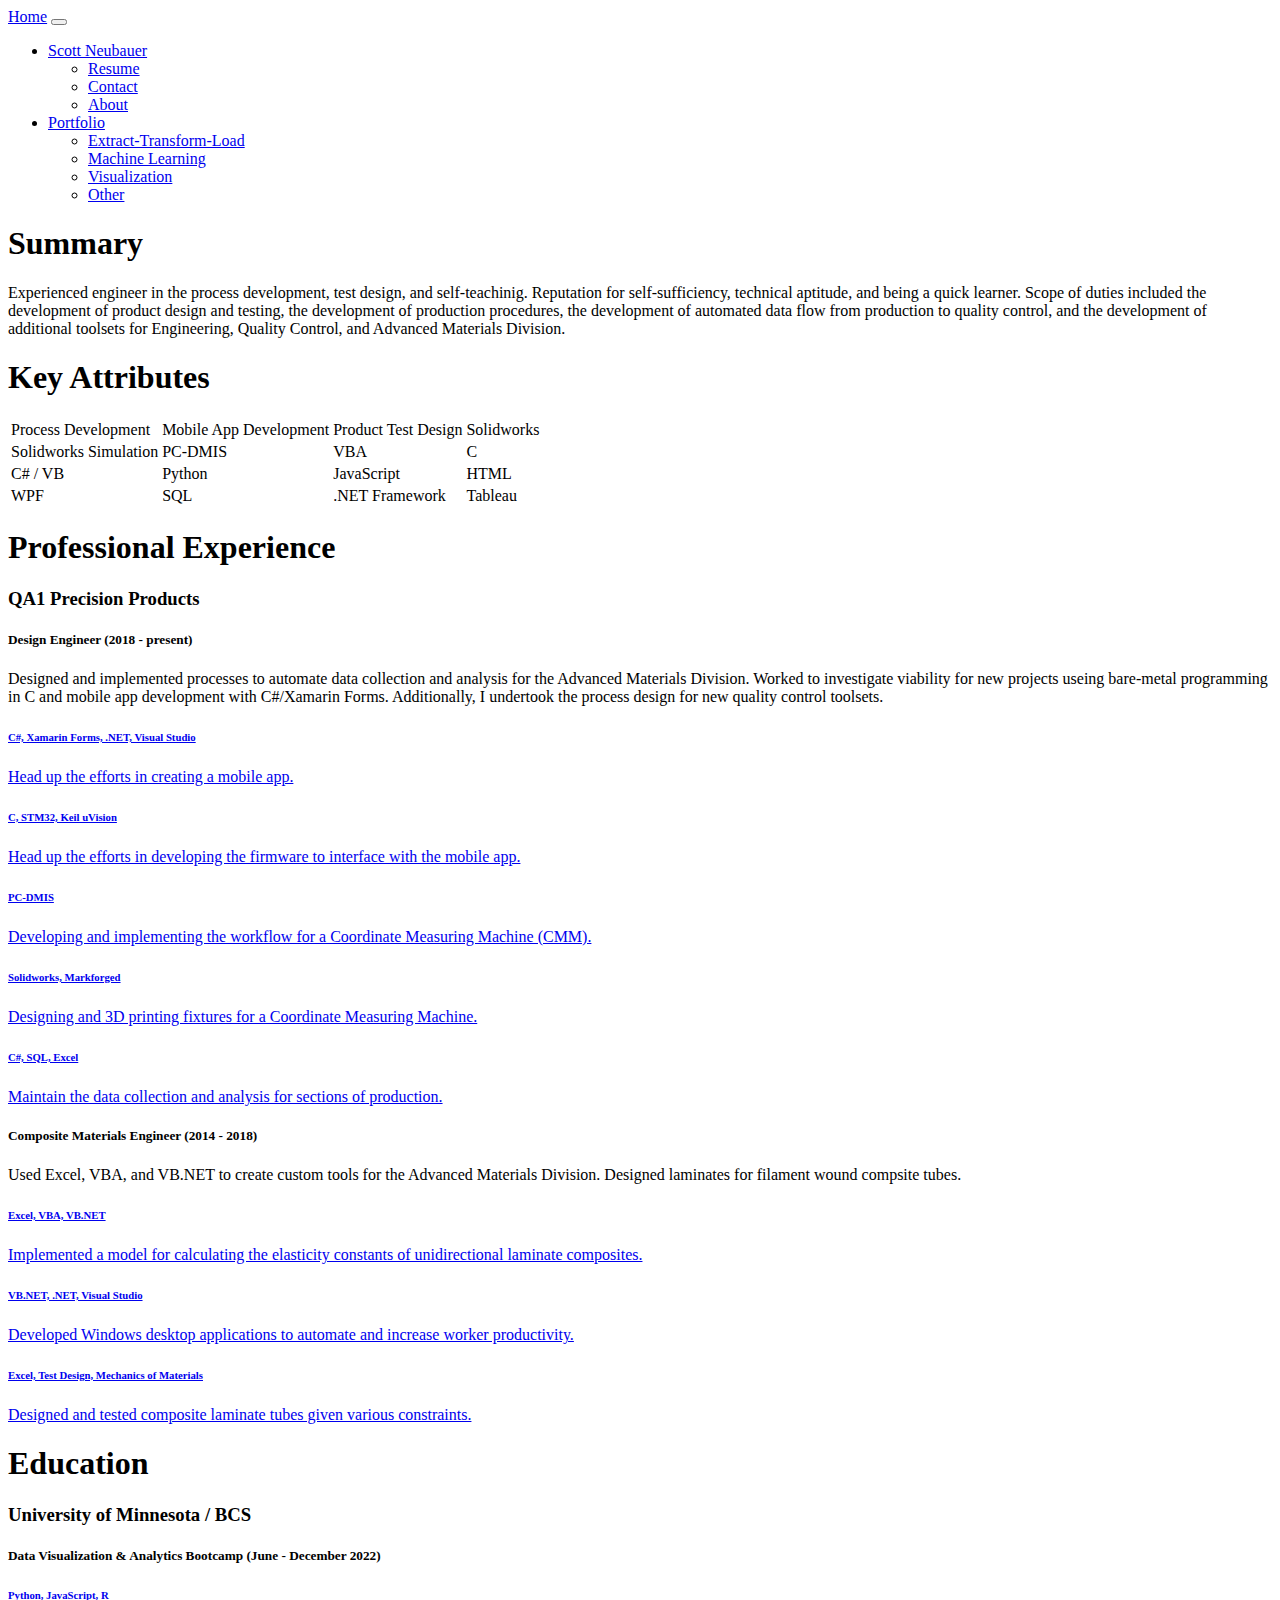
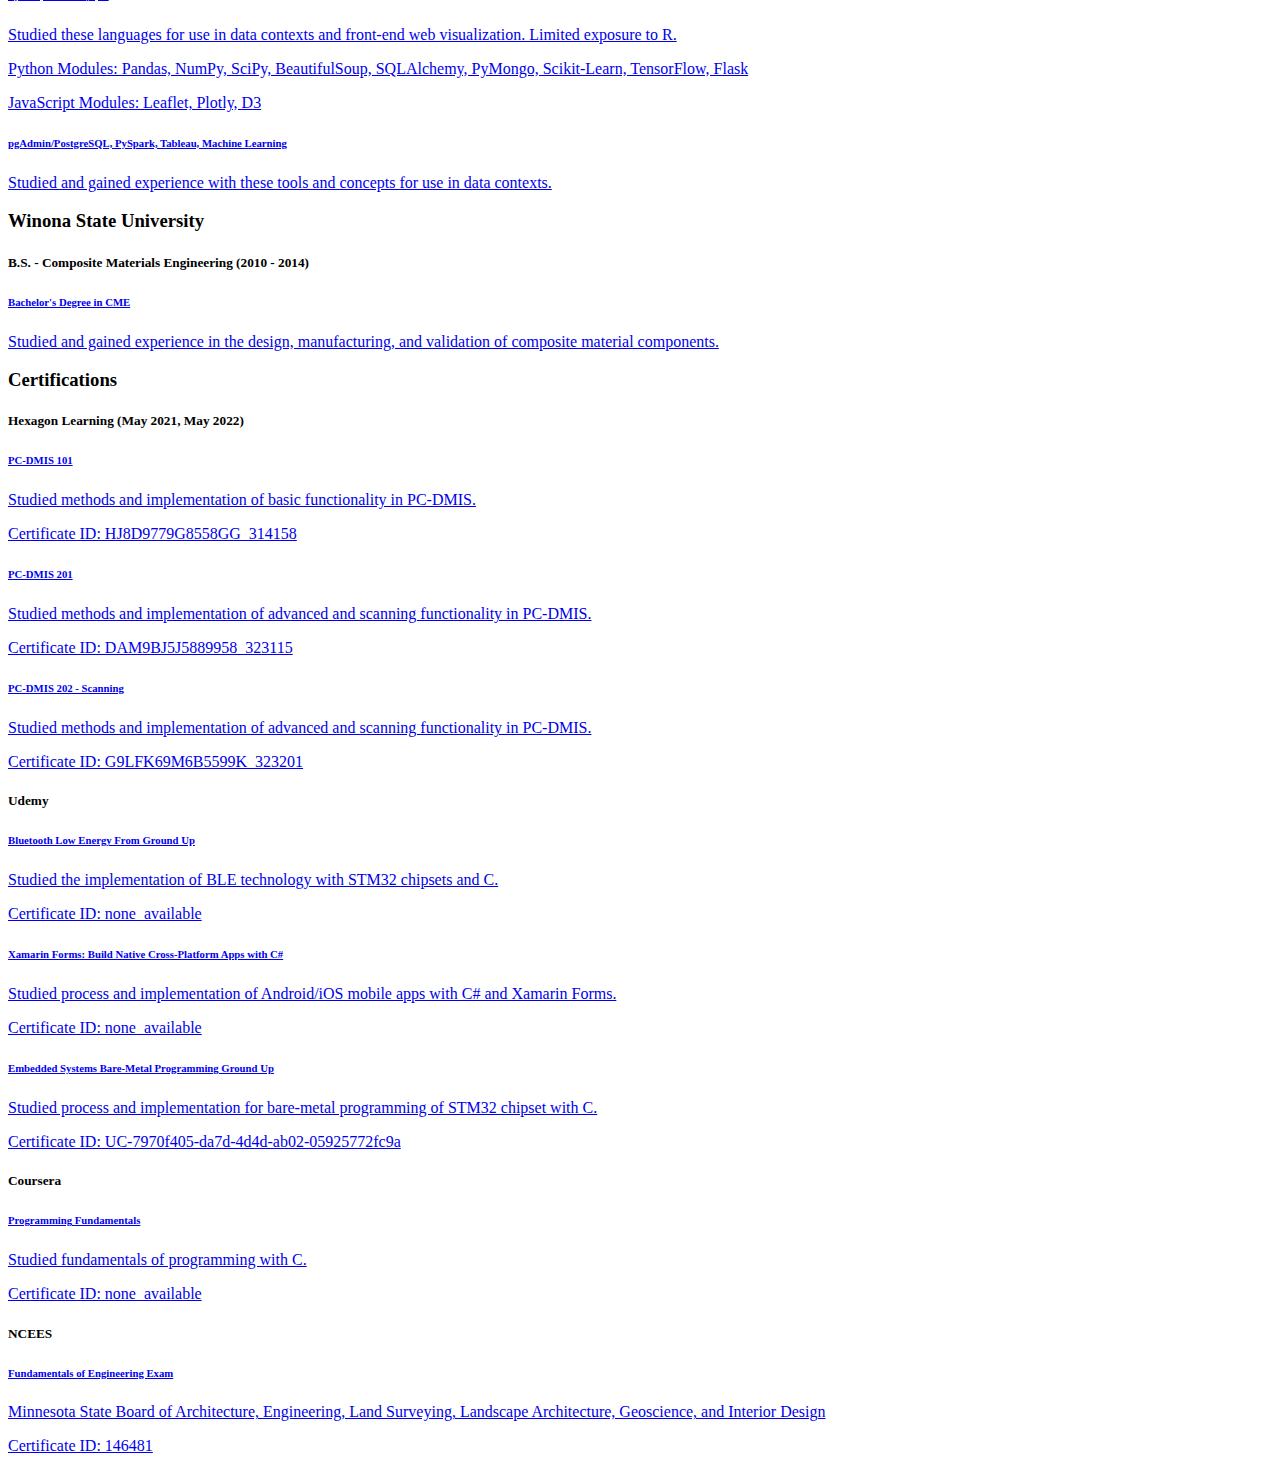
==== index.html @ 0304b2a3 "updated for GitHub Pages" ====
<!DOCTYPE html>

<html lang="en">

<head>
    <!-- set the metadata -->
    <meta charset="utf-8" name="viewport" content="width=device-width, initial-scale=1">

    <!-- set the title -->
    <title>Scott Neubauer</title>
    
    <!-- link to reset.css -->
    <link rel="stylesheet" href="/portfolio-presentation/static/css/reset.css">

    <!-- link to bootstrap css -->
    <link href="https://cdn.jsdelivr.net/npm/bootstrap@5.2.0/dist/css/bootstrap.min.css"
          rel="stylesheet"
          integrity="sha384-gH2yIJqKdNHPEq0n4Mqa/HGKIhSkIHeL5AyhkYV8i59U5AR6csBvApHHNl/vI1Bx"
          crossorigin="anonymous">
    
    <!-- link to style.css -->
    <link href="/portfolio-presentation/static/css/style.css" rel="stylesheet">
</head>

<body>

    <!-- header -->
    <div class="container-fullwidth">
        <div class="col-md-12">
            <nav class="navbar navbar-expand-lg navbar-dark bg-dark px-3">
                <div class="container-fluid">
                    <a class="navbar-brand" href="/portfolio-presentation/index.html">Home</a>
                    <button class="navbar-toggler" type="button" data-bs-toggle="collapse" data-bs-target="#navbarNavDarkDropdown" aria-controls="navbarNavDarkDropdown" aria-expanded="false" aria-label="Toggle navigation">
                        <span class="navbar-toggler-icon"></span>
                    </button>
                    <div class="collapse navbar-collapse justify-content-end" id="navbarNavDarkDropdown">
                        <ul class="navbar-nav ms-auto">
                            <li class="nav-item dropdown">
                                <a class="nav-link dropdown-toggle" href="#" role="button" data-bs-toggle="dropdown" aria-expanded="false">
                                    Scott Neubauer
                                </a>
                                <ul class="dropdown-menu dropdown-menu-dark dropdown-menu-end">
                                    <li><a class="dropdown-item" href="/portfolio-presentation/index.html">Resume</a></li>
                                    <li><a class="dropdown-item" href="/portfolio-presentation/contact.html">Contact</a></li>
                                    <li><a class="dropdown-item" href="/portfolio-presentation/about.html">About</a></li>
                                </ul>
                            </li>
                            <li class="nav-item dropdown">
                                <a class="nav-link dropdown-toggle" href="#" role="button" data-bs-toggle="dropdown" aria-expanded="false">
                                    Portfolio
                                </a>
                                <ul class="dropdown-menu dropdown-menu-dark dropdown-menu-end">
                                    <li><a class="dropdown-item" href="/portfolio-presentation/extract_transform_load.html">Extract-Transform-Load</a></li>
                                    <li><a class="dropdown-item" href="/portfolio-presentation/machine_learning.html">Machine Learning</a></li>
                                    <li><a class="dropdown-item" href="/portfolio-presentation/visualization.html">Visualization</a></li>
                                    <li><a class="dropdown-item" href="/portfolio-presentation/other.html">Other</a></li>
                                </ul>
                            </li>
                        </ul>
                    </div>
                </div>
            </nav>
        </div>
    </div>

    <!-- body -->
    <div class="container my-3">
        <div class="row">
            <div class="col-md-12">
                <h1>Summary</h1>
                <p class="fst-normal">
                    Experienced engineer in the process development, test design, and self-teachinig. 
                    Reputation for self-sufficiency, technical aptitude, and being a quick learner. 
                    Scope of duties included the development of product design and testing, the development of production procedures, the development of automated data flow from production to quality control, and the development of additional toolsets for Engineering, Quality Control, and Advanced Materials Division.
                </p>

                <h1>Key Attributes</h1>

                <table class="table table-borderless bg-dark rounded">
                    <tbody>
                        <tr>
                            <td class="text-light text-center">Process Development</td>
                            <td class="text-light text-center">Mobile App Development</td>
                            <td class="text-light text-center">Product Test Design</td>
                            <td class="text-light text-center">Solidworks</td>
                        </tr>
                        <tr>
                            <td class="text-light text-center">Solidworks Simulation</td>
                            <td class="text-light text-center">PC-DMIS</td>
                            <td class="text-light text-center">VBA</td>
                            <td class="text-light text-center">C</td>
                        </tr>
                        <tr>
                            <td class="text-light text-center">C# / VB</td>
                            <td class="text-light text-center">Python</td>
                            <td class="text-light text-center">JavaScript</td>
                            <td class="text-light text-center">HTML</td>
                        </tr>
                        <tr>
                            <td class="text-light text-center">WPF</td>
                            <td class="text-light text-center">SQL</td>
                            <td class="text-light text-center">.NET Framework</td>
                            <td class="text-light text-center">Tableau</td>
                        </tr>
                    </tbody>
                </table>
                
                <h1>Professional Experience</h1>

                <h3>QA1 Precision Products</h3>
                <h5>Design Engineer (2018 - present)</h5>
                <p class="fst-normal">
                    Designed and implemented processes to automate data collection and analysis for the Advanced Materials Division.
                    Worked to investigate viability for new projects useing bare-metal programming in C and mobile app development with 
                    C#/Xamarin Forms. Additionally, I undertook the process design for new quality control toolsets.
                </p>
                <div class="list-group my-3">
                    <a href="#" class="list-group-item list-group-item-action bg-dark" aria-current="true">
                        <div class="d-flex w-100 justify-content-between text-light">
                            <h6 class="mb-1 text-light">C#, Xamarin Forms, .NET, Visual Studio</h6>
                        </div>
                        <p class="mb-1 text-light">Head up the efforts in creating a mobile app.</p>
                    </a>
                    <a href="#" class="list-group-item list-group-item-action bg-dark" aria-current="true">
                        <div class="d-flex w-100 justify-content-between text-light">
                            <h6 class="mb-1 text-light">C, STM32, Keil uVision</h6>
                        </div>
                        <p class="mb-1 text-light">Head up the efforts in developing the firmware to interface with the mobile app.</p>
                    </a>
                    <a href="#" class="list-group-item list-group-item-action bg-dark" aria-current="true">
                        <div class="d-flex w-100 justify-content-between text-light">
                            <h6 class="mb-1 text-light">PC-DMIS</h6>
                        </div>
                        <p class="mb-1 text-light">Developing and implementing the workflow for a Coordinate Measuring Machine (CMM).</p>
                    </a>
                    <a href="#" class="list-group-item list-group-item-action bg-dark" aria-current="true">
                        <div class="d-flex w-100 justify-content-between text-light">
                            <h6 class="mb-1 text-light">Solidworks, Markforged</h6>
                        </div>
                        <p class="mb-1 text-light">Designing and 3D printing fixtures for a Coordinate Measuring Machine.</p>
                    </a>
                    <a href="#" class="list-group-item list-group-item-action bg-dark" aria-current="true">
                        <div class="d-flex w-100 justify-content-between text-light">
                            <h6 class="mb-1 text-light">C#, SQL, Excel</h6>
                        </div>
                        <p class="mb-1 text-light">Maintain the data collection and analysis for sections of production.</p>
                    </a>
                </div>
                <h5>Composite Materials Engineer (2014 - 2018)</h5>
                <p class="fst-normal">
                    Used Excel, VBA, and VB.NET to create custom tools for the Advanced Materials Division. Designed laminates for filament wound compsite tubes.
                </p>
                <div class="list-group my-3">
                    <a href="#" class="list-group-item list-group-item-action bg-dark" aria-current="true">
                        <div class="d-flex w-100 justify-content-between text-light">
                            <h6 class="mb-1 text-light">Excel, VBA, VB.NET</h6>
                        </div>
                        <p class="mb-1 text-light">Implemented a model for calculating the elasticity constants of unidirectional laminate composites.</p>
                    </a>
                    <a href="#" class="list-group-item list-group-item-action bg-dark" aria-current="true">
                        <div class="d-flex w-100 justify-content-between text-light">
                            <h6 class="mb-1 text-light">VB.NET, .NET, Visual Studio</h6>
                        </div>
                        <p class="mb-1 text-light">Developed Windows desktop applications to automate and increase worker productivity.</p>
                    </a>
                    <a href="#" class="list-group-item list-group-item-action bg-dark" aria-current="true">
                        <div class="d-flex w-100 justify-content-between text-light">
                            <h6 class="mb-1 text-light">Excel, Test Design, Mechanics of Materials</h6>
                        </div>
                        <p class="mb-1 text-light">Designed and tested composite laminate tubes given various constraints.</p>
                    </a>
                </div>

                <h1>Education</h1>

                <h3>University of Minnesota / BCS</h3>
                <h5>Data Visualization & Analytics Bootcamp (June - December 2022)</h5>
                <div class="list-group my-3">
                    <a href="#" class="list-group-item list-group-item-action bg-dark" aria-current="true">
                        <div class="d-flex w-100 justify-content-between text-light">
                            <h6 class="mb-1 text-light">Python, JavaScript, R</h6>
                        </div>
                        <p class="mb-1 text-light">Studied these languages for use in data contexts and front-end web visualization. Limited exposure to R.</p>
                        <p class="mb-1 text-light">Python Modules: Pandas, NumPy, SciPy, BeautifulSoup, SQLAlchemy, PyMongo, Scikit-Learn, TensorFlow, Flask</p>
                        <p class="mb-1 text-light">JavaScript Modules: Leaflet, Plotly, D3</p>
                    </a>
                    <a href="#" class="list-group-item list-group-item-action bg-dark" aria-current="true">
                        <div class="d-flex w-100 justify-content-between text-light">
                            <h6 class="mb-1 text-light">pgAdmin/PostgreSQL, PySpark, Tableau, Machine Learning</h6>
                        </div>
                        <p class="mb-1 text-light">Studied and gained experience with these tools and concepts for use in data contexts.</p>
                    </a>
                </div>
                <h3>Winona State University</h3>
                <h5>B.S. - Composite Materials Engineering (2010 - 2014)</h5>
                <div class="list-group my-3">
                    <a href="#" class="list-group-item list-group-item-action bg-dark" aria-current="true">
                        <div class="d-flex w-100 justify-content-between text-light">
                            <h6 class="mb-1 text-light">Bachelor's Degree in CME</h6>
                        </div>
                        <p class="mb-1 text-light">Studied and gained experience in the design, manufacturing, and validation of composite material components.</p>
                    </a>
                </div>
                <h3>Certifications</h3>
                <h5>Hexagon Learning (May 2021, May 2022)</h5>
                <div class="list-group my-3">
                    <a href="#" class="list-group-item list-group-item-action bg-dark" aria-current="true">
                        <div class="d-flex w-100 justify-content-between text-light">
                            <h6 class="mb-1 text-light">PC-DMIS 101</h6>
                        </div>
                        <p class="mb-1 text-light">Studied methods and implementation of basic functionality in PC-DMIS.</p>
                        <p class="mb-1 text-light">Certificate ID: HJ8D9779G8558GG_314158</p>
                    </a>
                    <a href="#" class="list-group-item list-group-item-action bg-dark" aria-current="true">
                        <div class="d-flex w-100 justify-content-between text-light">
                            <h6 class="mb-1 text-light">PC-DMIS 201</h6>
                        </div>
                        <p class="mb-1 text-light">Studied methods and implementation of advanced and scanning functionality in PC-DMIS.</p>
                        <p class="mb-1 text-light">Certificate ID: DAM9BJ5J5889958_323115</p>
                    </a>
                    <a href="#" class="list-group-item list-group-item-action bg-dark" aria-current="true">
                        <div class="d-flex w-100 justify-content-between text-light">
                            <h6 class="mb-1 text-light">PC-DMIS 202 - Scanning</h6>
                        </div>
                        <p class="mb-1 text-light">Studied methods and implementation of advanced and scanning functionality in PC-DMIS.</p>
                        <p class="mb-1 text-light">Certificate ID: G9LFK69M6B5599K_323201</p>
                    </a>
                </div>
                <h5>Udemy</h5>
                <div class="list-group my-3">
                    <a href="#" class="list-group-item list-group-item-action bg-dark" aria-current="true">
                        <div class="d-flex w-100 justify-content-between text-light">
                            <h6 class="mb-1 text-light">Bluetooth Low Energy From Ground Up</h6>
                        </div>
                        <p class="mb-1 text-light">Studied the implementation of BLE technology with STM32 chipsets and C.</p>
                        <p class="mb-1 text-light">Certificate ID: none_available</p>
                    </a>
                    <a href="#" class="list-group-item list-group-item-action bg-dark" aria-current="true">
                        <div class="d-flex w-100 justify-content-between text-light">
                            <h6 class="mb-1 text-light">Xamarin Forms: Build Native Cross-Platform Apps with C#</h6>
                        </div>
                        <p class="mb-1 text-light">Studied process and implementation of Android/iOS mobile apps with C# and Xamarin Forms.</p>
                        <p class="mb-1 text-light">Certificate ID: none_available</p>
                    </a>
                    <a href="https://www.udemy.com/certificate/UC-7970f405-da7d-4d4d-ab02-05925772fc9a/" class="list-group-item list-group-item-action bg-dark" aria-current="true">
                        <div class="d-flex w-100 justify-content-between text-light">
                            <h6 class="mb-1 text-light">Embedded Systems Bare-Metal Programming Ground Up</h6>
                        </div>
                        <p class="mb-1 text-light">Studied process and implementation for bare-metal programming of STM32 chipset with C.</p>
                        <p class="mb-1 text-light">Certificate ID: UC-7970f405-da7d-4d4d-ab02-05925772fc9a</p>
                    </a>
                </div>
                <h5>Coursera</h5>
                <div class="list-group my-3">
                    <a href="#" class="list-group-item list-group-item-action bg-dark" aria-current="true">
                        <div class="d-flex w-100 justify-content-between text-light">
                            <h6 class="mb-1 text-light">Programming Fundamentals</h6>
                        </div>
                        <p class="mb-1 text-light">Studied fundamentals of programming with C.</p>
                        <p class="mb-1 text-light">Certificate ID: none_available</p>
                    </a>
                </div>
                <h5>NCEES</h5>
                <div class="list-group my-3">
                    <a href="#" class="list-group-item list-group-item-action bg-dark" aria-current="true">
                        <div class="d-flex w-100 justify-content-between text-light">
                            <h6 class="mb-1 text-light">Fundamentals of Engineering Exam</h6>
                        </div>
                        <p class="mb-1 text-light">Minnesota State Board of Architecture, Engineering, Land Surveying, Landscape Architecture, Geoscience, and Interior Design</p>
                        <p class="mb-1 text-light">Certificate ID: 146481</p>
                    </a>
                </div>
            </div>
        </div>
    </div>

    <!-- bootstrap js scripts -->
    <script src="https://cdn.jsdelivr.net/npm/bootstrap@5.2.0/dist/js/bootstrap.bundle.min.js"
            integrity="sha384-A3rJD856KowSb7dwlZdYEkO39Gagi7vIsF0jrRAoQmDKKtQBHUuLZ9AsSv4jD4Xa"
            crossorigin="anonymous"></script>

    <!-- link to local js -->
    <script src="/static/js/logic.js"></script>
</body>

</html>
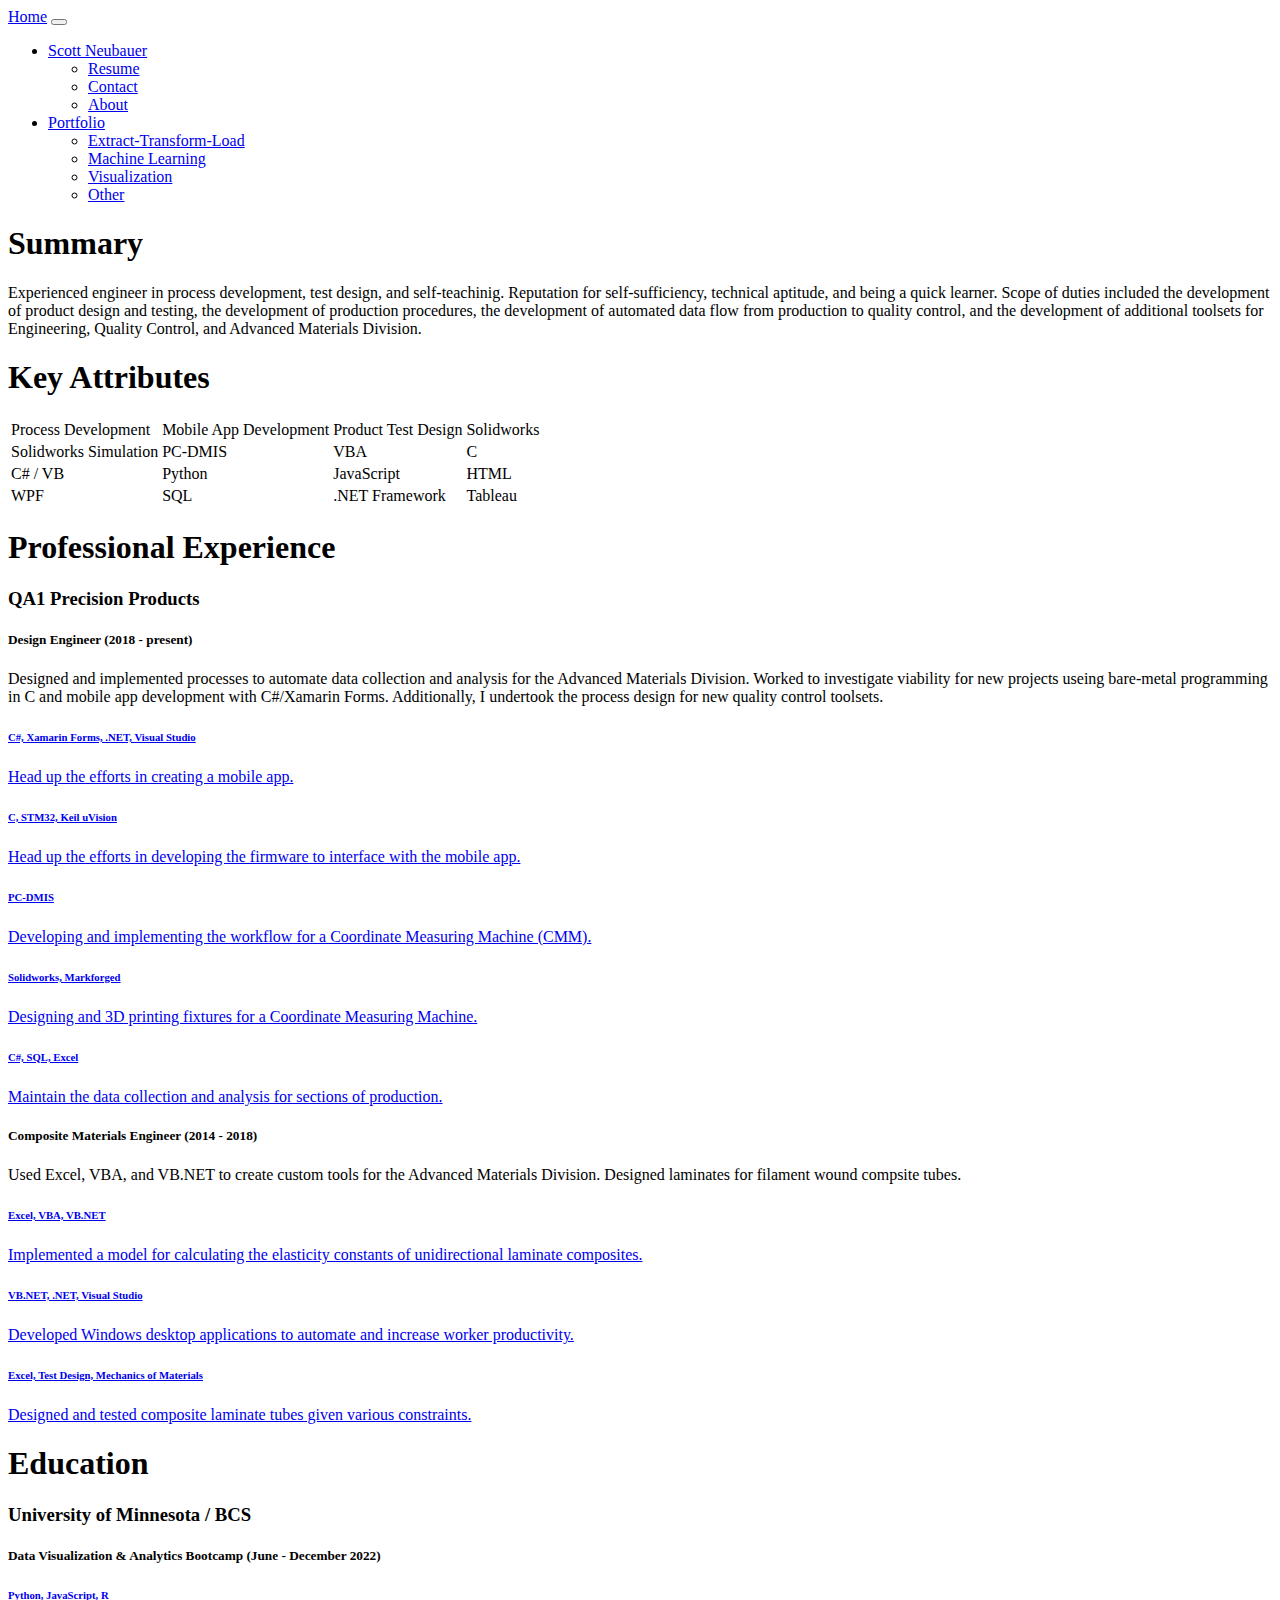
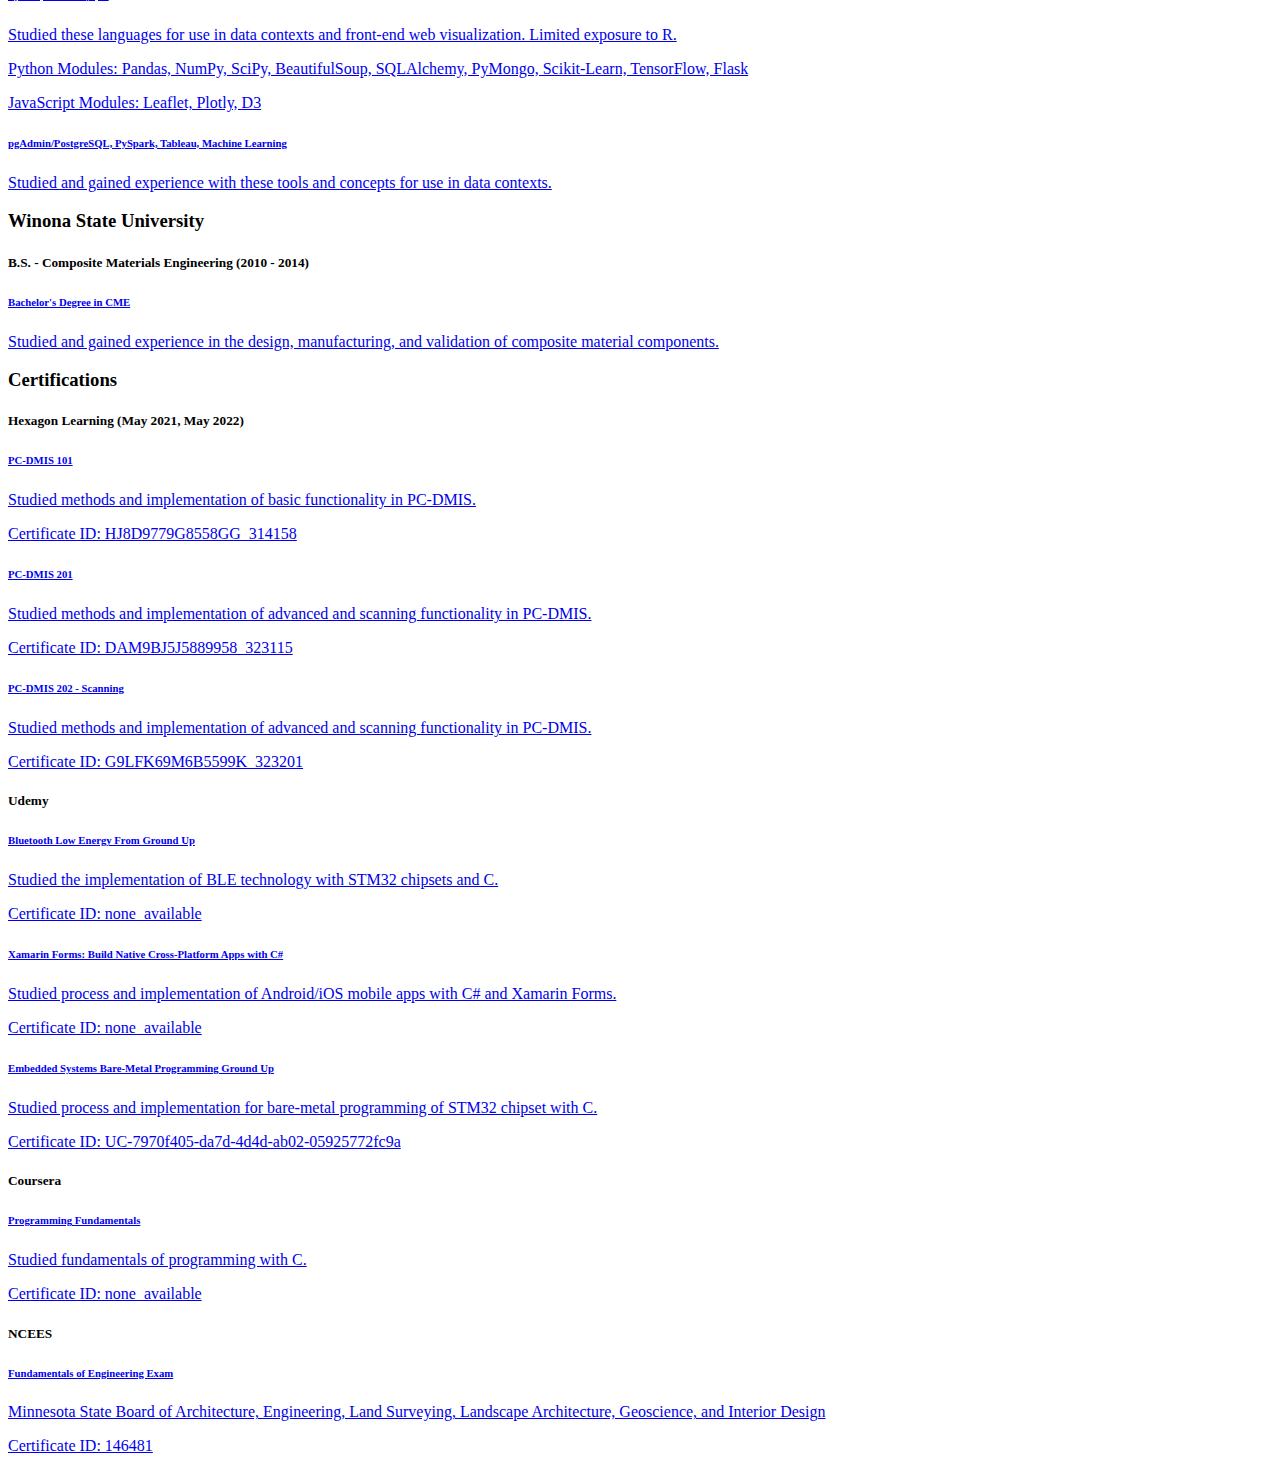
==== commit 4a96b6c7: "fixed grammatical error" ====
--- a/index.html
+++ b/index.html
@@ -69,7 +69,7 @@
             <div class="col-md-12">
                 <h1>Summary</h1>
                 <p class="fst-normal">
-                    Experienced engineer in the process development, test design, and self-teachinig. 
+                    Experienced engineer in process development, test design, and self-teachinig. 
                     Reputation for self-sufficiency, technical aptitude, and being a quick learner. 
                     Scope of duties included the development of product design and testing, the development of production procedures, the development of automated data flow from production to quality control, and the development of additional toolsets for Engineering, Quality Control, and Advanced Materials Division.
                 </p>
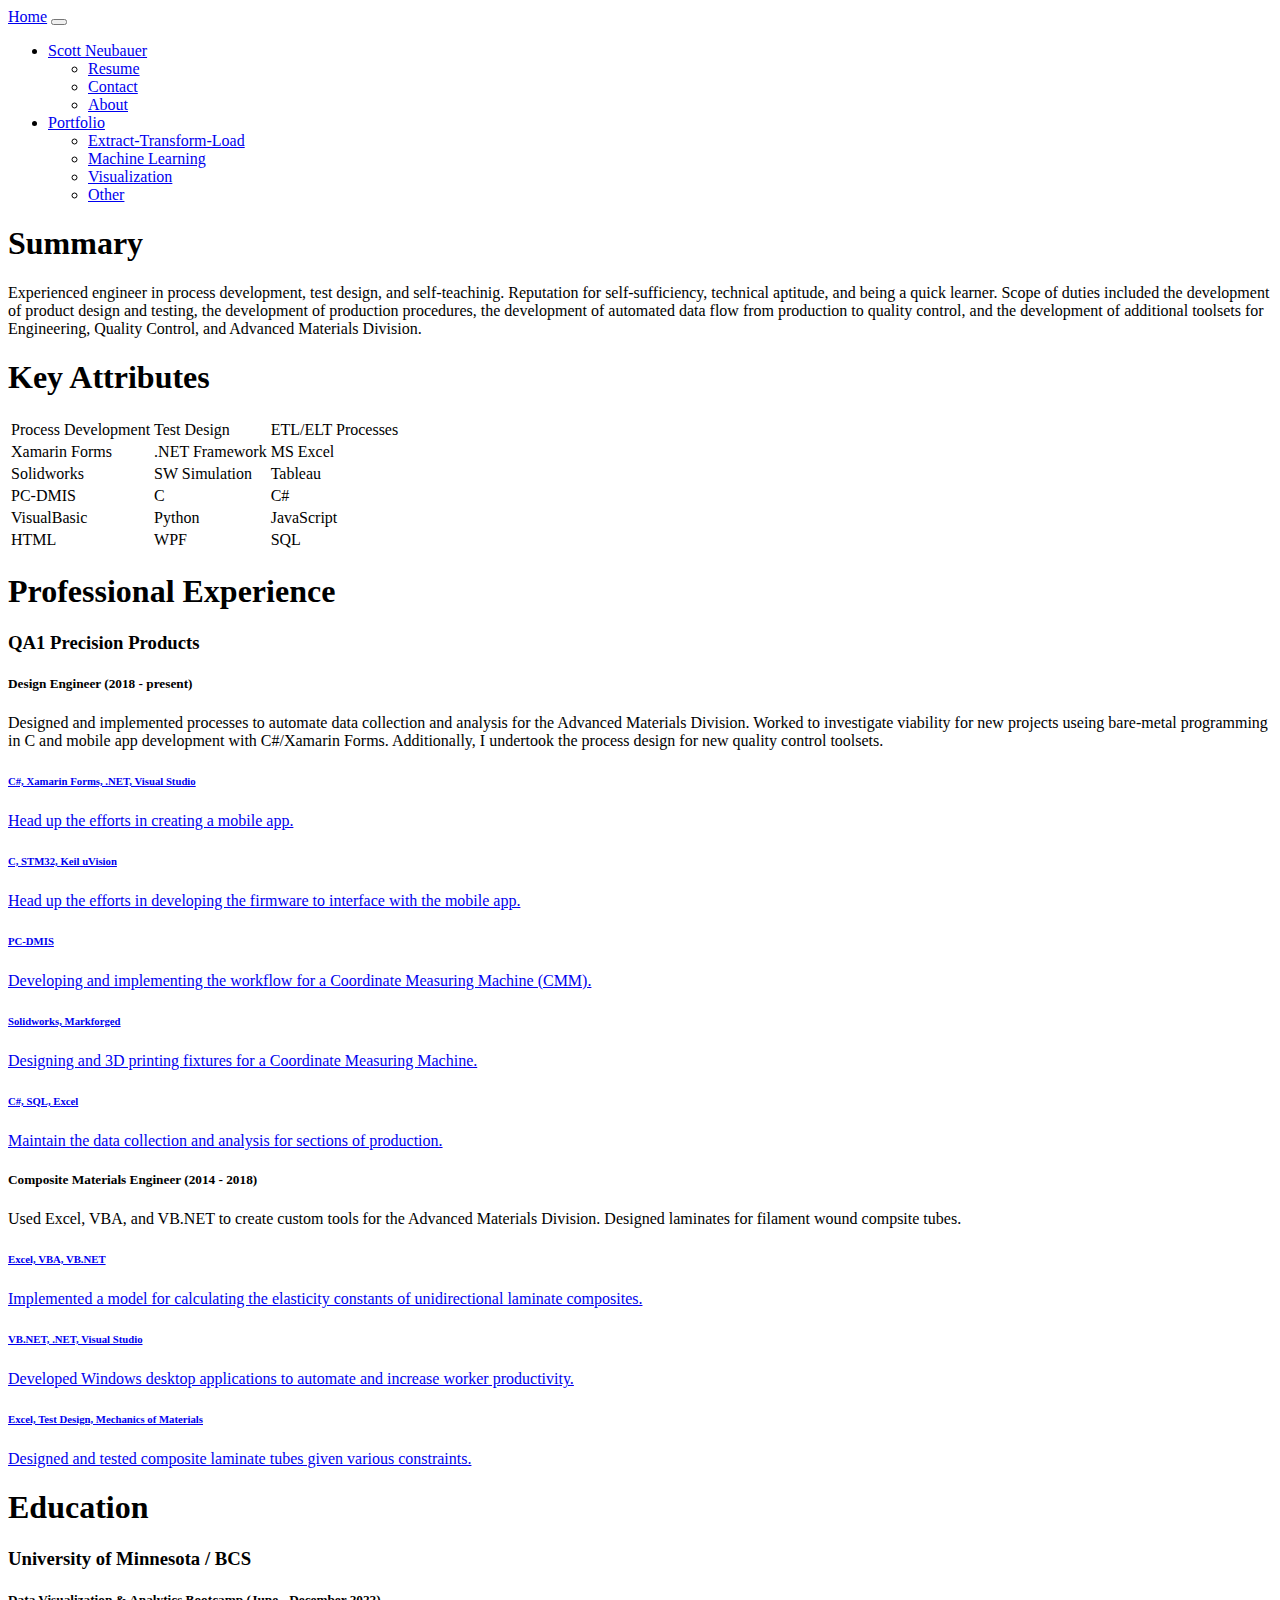
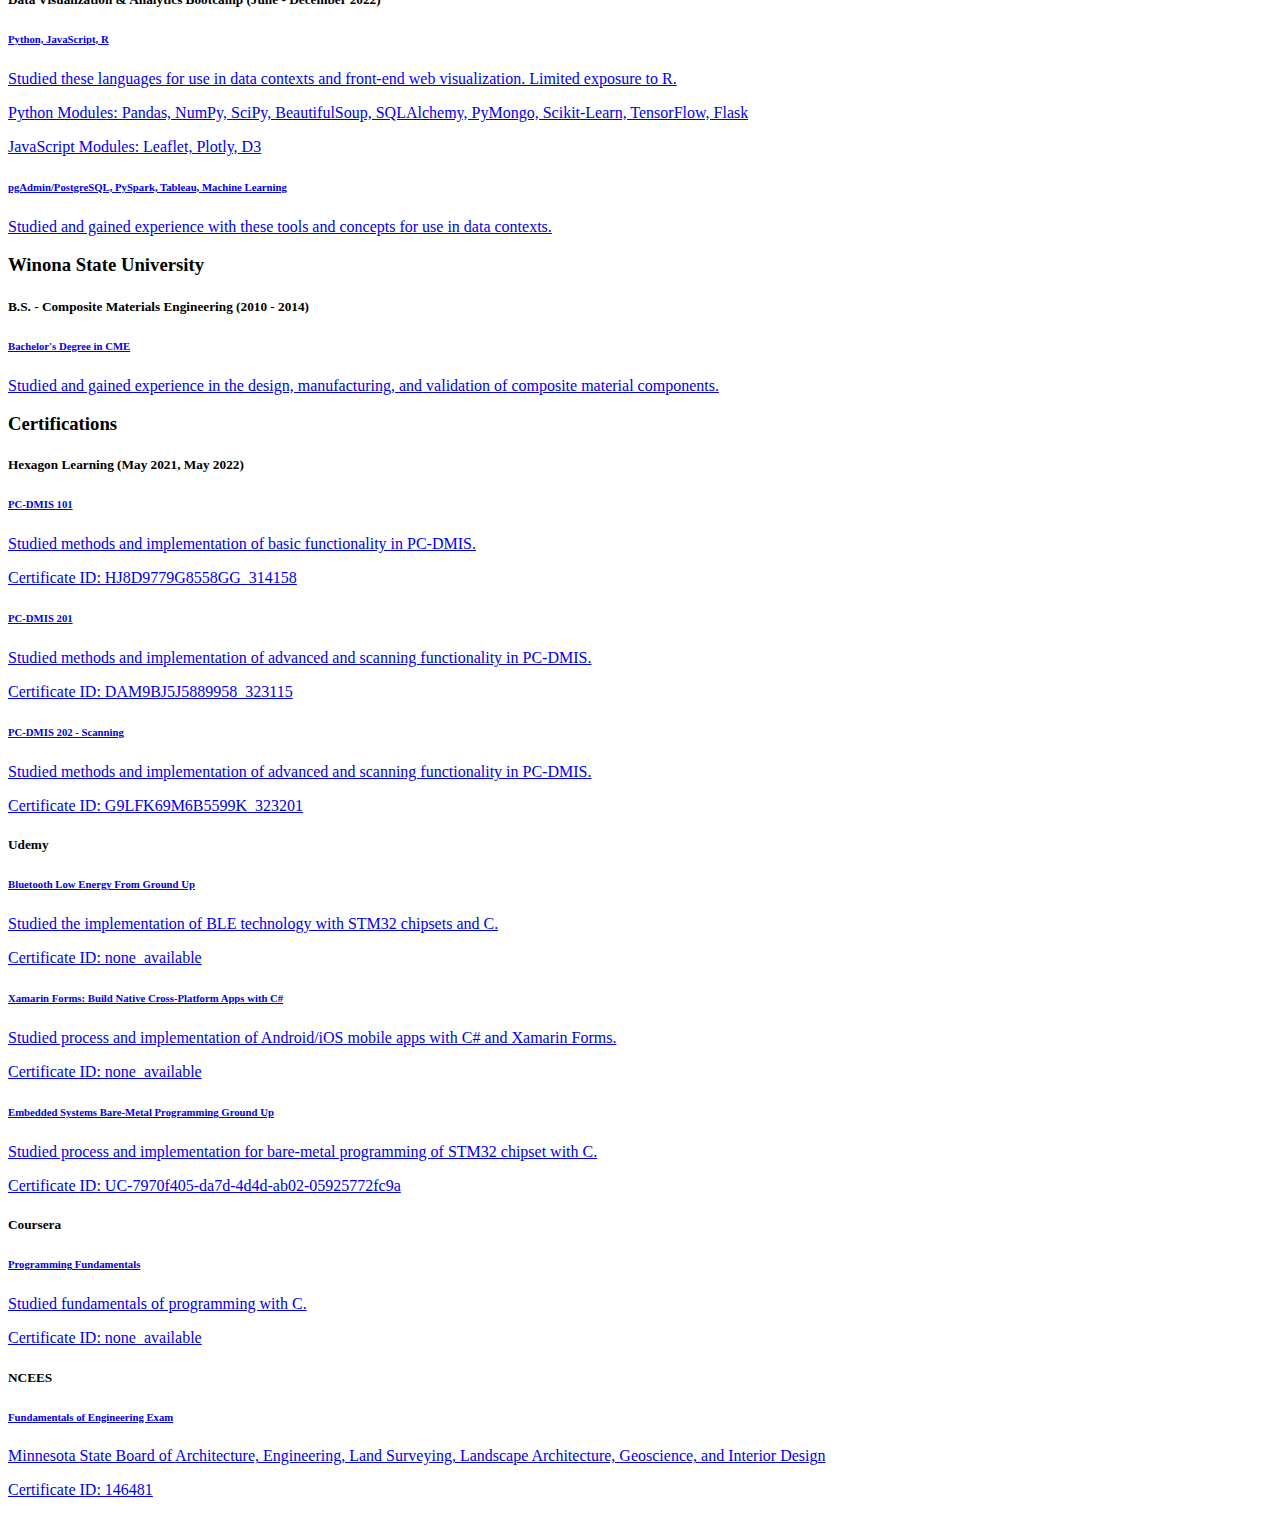
==== commit baa5584c: "Updated key attributes table" ====
--- a/index.html
+++ b/index.html
@@ -80,27 +80,33 @@
                     <tbody>
                         <tr>
                             <td class="text-light text-center">Process Development</td>
-                            <td class="text-light text-center">Mobile App Development</td>
-                            <td class="text-light text-center">Product Test Design</td>
+                            <td class="text-light text-center">Test Design</td>
+                            <td class="text-light text-center">ETL/ELT Processes</td>
+                        </tr>
+                        <tr>
+                            <td class="text-light text-center">Xamarin Forms</td>
+                            <td class="text-light text-center">.NET Framework</td>
+                            <td class="text-light text-center">MS Excel</td>
+                        </tr>
+                        <tr>
                             <td class="text-light text-center">Solidworks</td>
-                        </tr>
-                        <tr>
-                            <td class="text-light text-center">Solidworks Simulation</td>
+                            <td class="text-light text-center">SW Simulation</td>
+                            <td class="text-light text-center">Tableau</td>
+                        </tr>
+                        <tr>
                             <td class="text-light text-center">PC-DMIS</td>
-                            <td class="text-light text-center">VBA</td>
                             <td class="text-light text-center">C</td>
-                        </tr>
-                        <tr>
-                            <td class="text-light text-center">C# / VB</td>
+                            <td class="text-light text-center">C#</td>
+                        </tr>
+                        <tr>
+                            <td class="text-light text-center">VisualBasic</td>
                             <td class="text-light text-center">Python</td>
                             <td class="text-light text-center">JavaScript</td>
+                        </tr>
+                        <tr>
                             <td class="text-light text-center">HTML</td>
-                        </tr>
-                        <tr>
                             <td class="text-light text-center">WPF</td>
                             <td class="text-light text-center">SQL</td>
-                            <td class="text-light text-center">.NET Framework</td>
-                            <td class="text-light text-center">Tableau</td>
                         </tr>
                     </tbody>
                 </table>
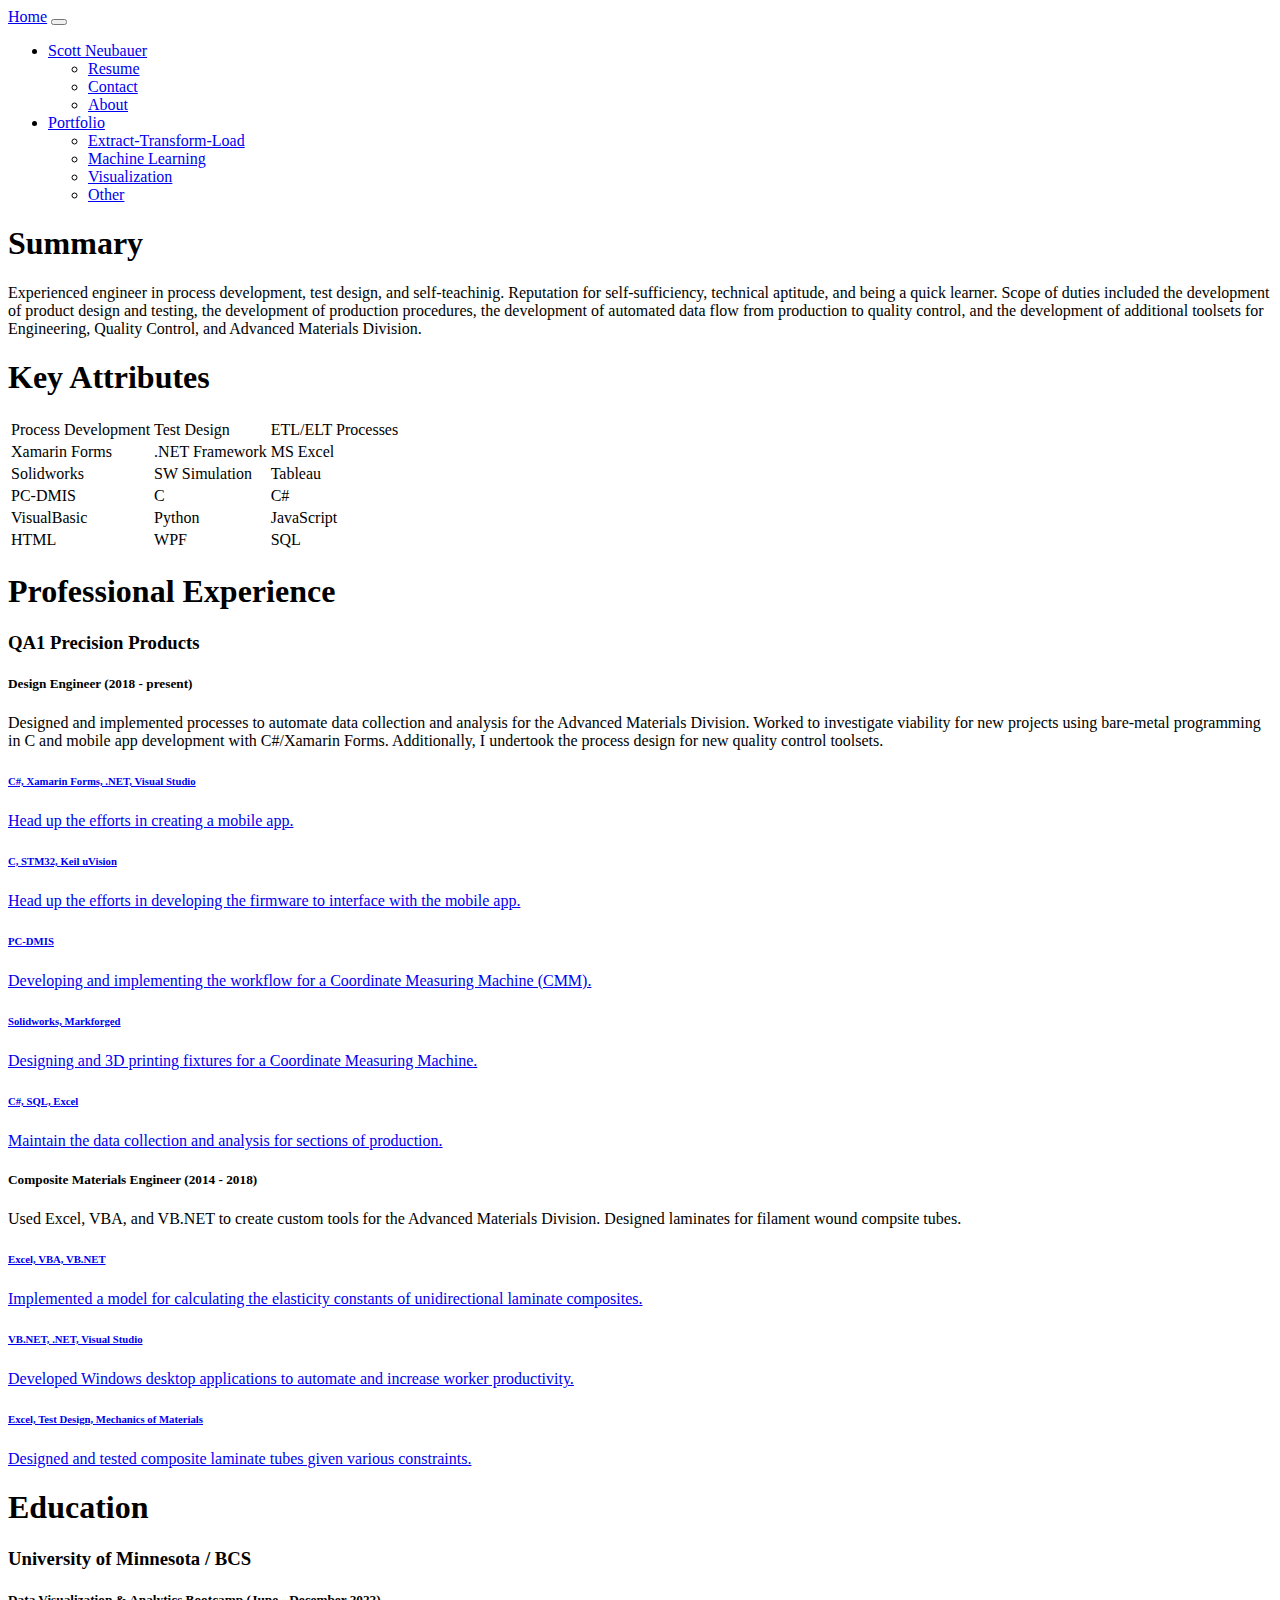
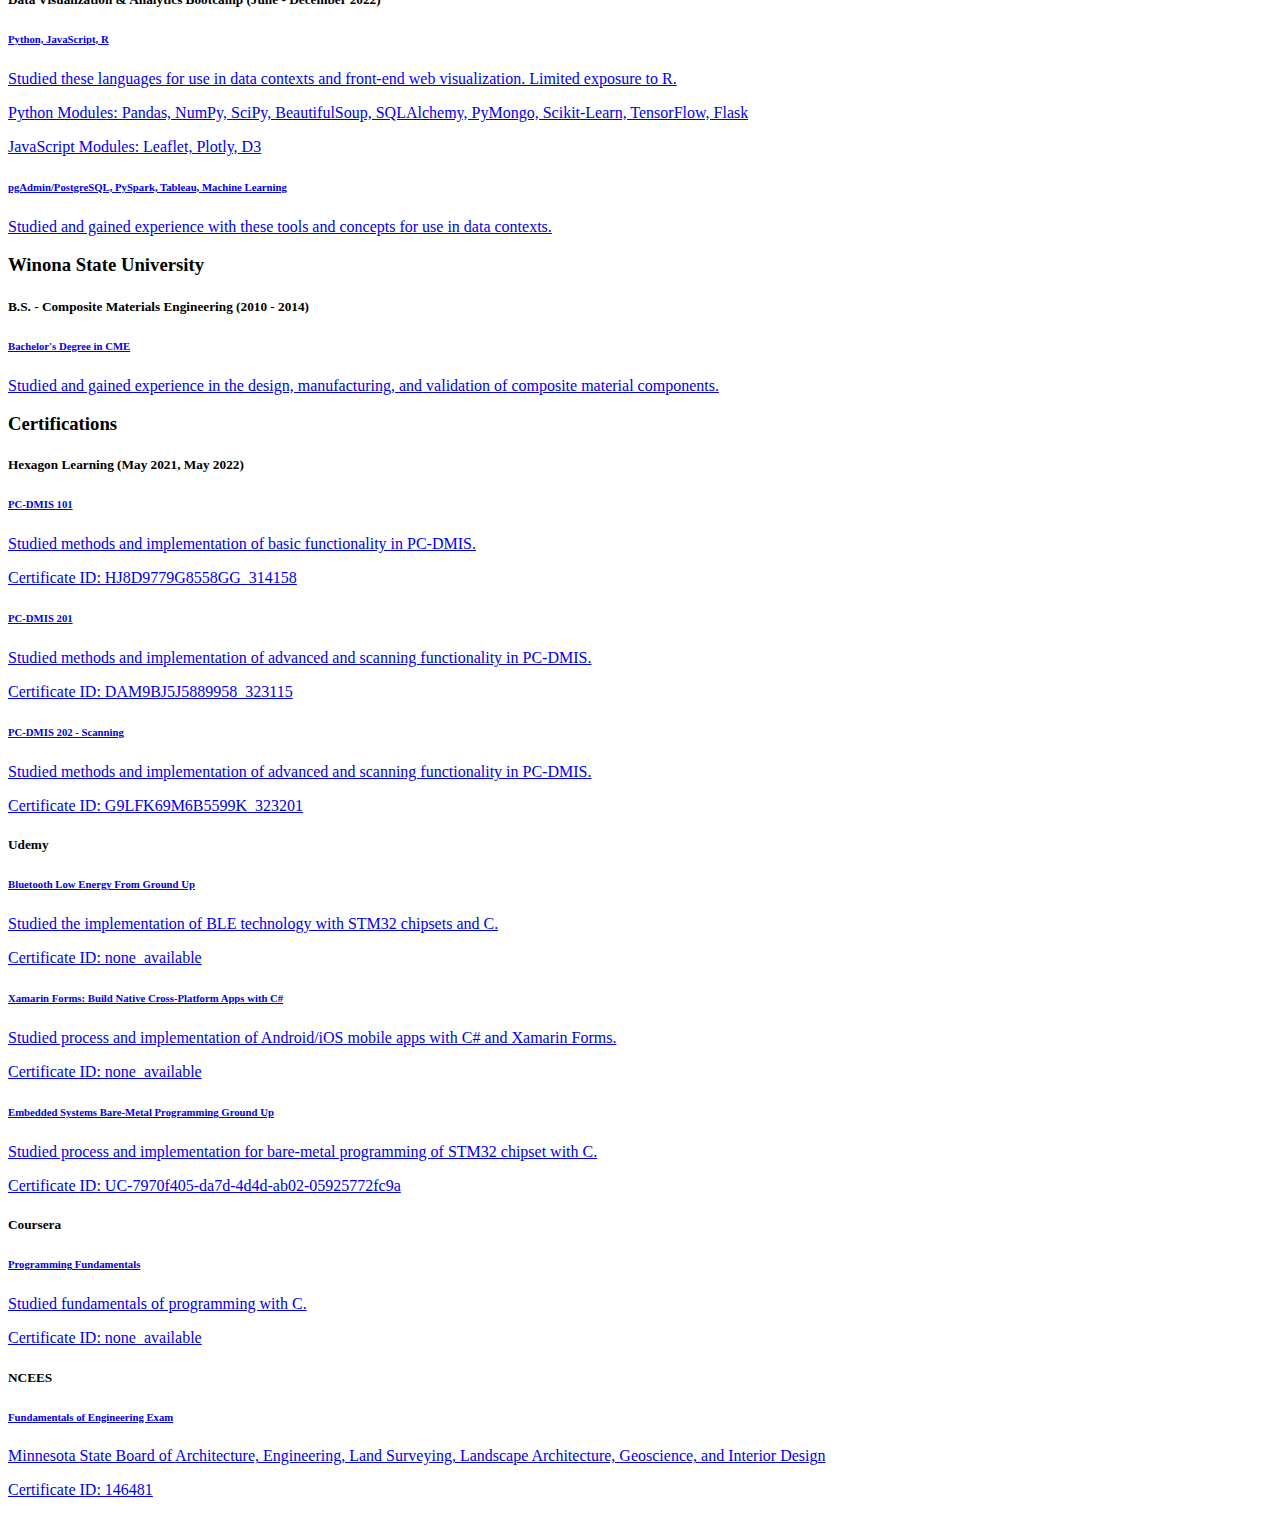
==== commit 64b95510: "Fixed typo" ====
--- a/index.html
+++ b/index.html
@@ -117,7 +117,7 @@
                 <h5>Design Engineer (2018 - present)</h5>
                 <p class="fst-normal">
                     Designed and implemented processes to automate data collection and analysis for the Advanced Materials Division.
-                    Worked to investigate viability for new projects useing bare-metal programming in C and mobile app development with 
+                    Worked to investigate viability for new projects using bare-metal programming in C and mobile app development with 
                     C#/Xamarin Forms. Additionally, I undertook the process design for new quality control toolsets.
                 </p>
                 <div class="list-group my-3">
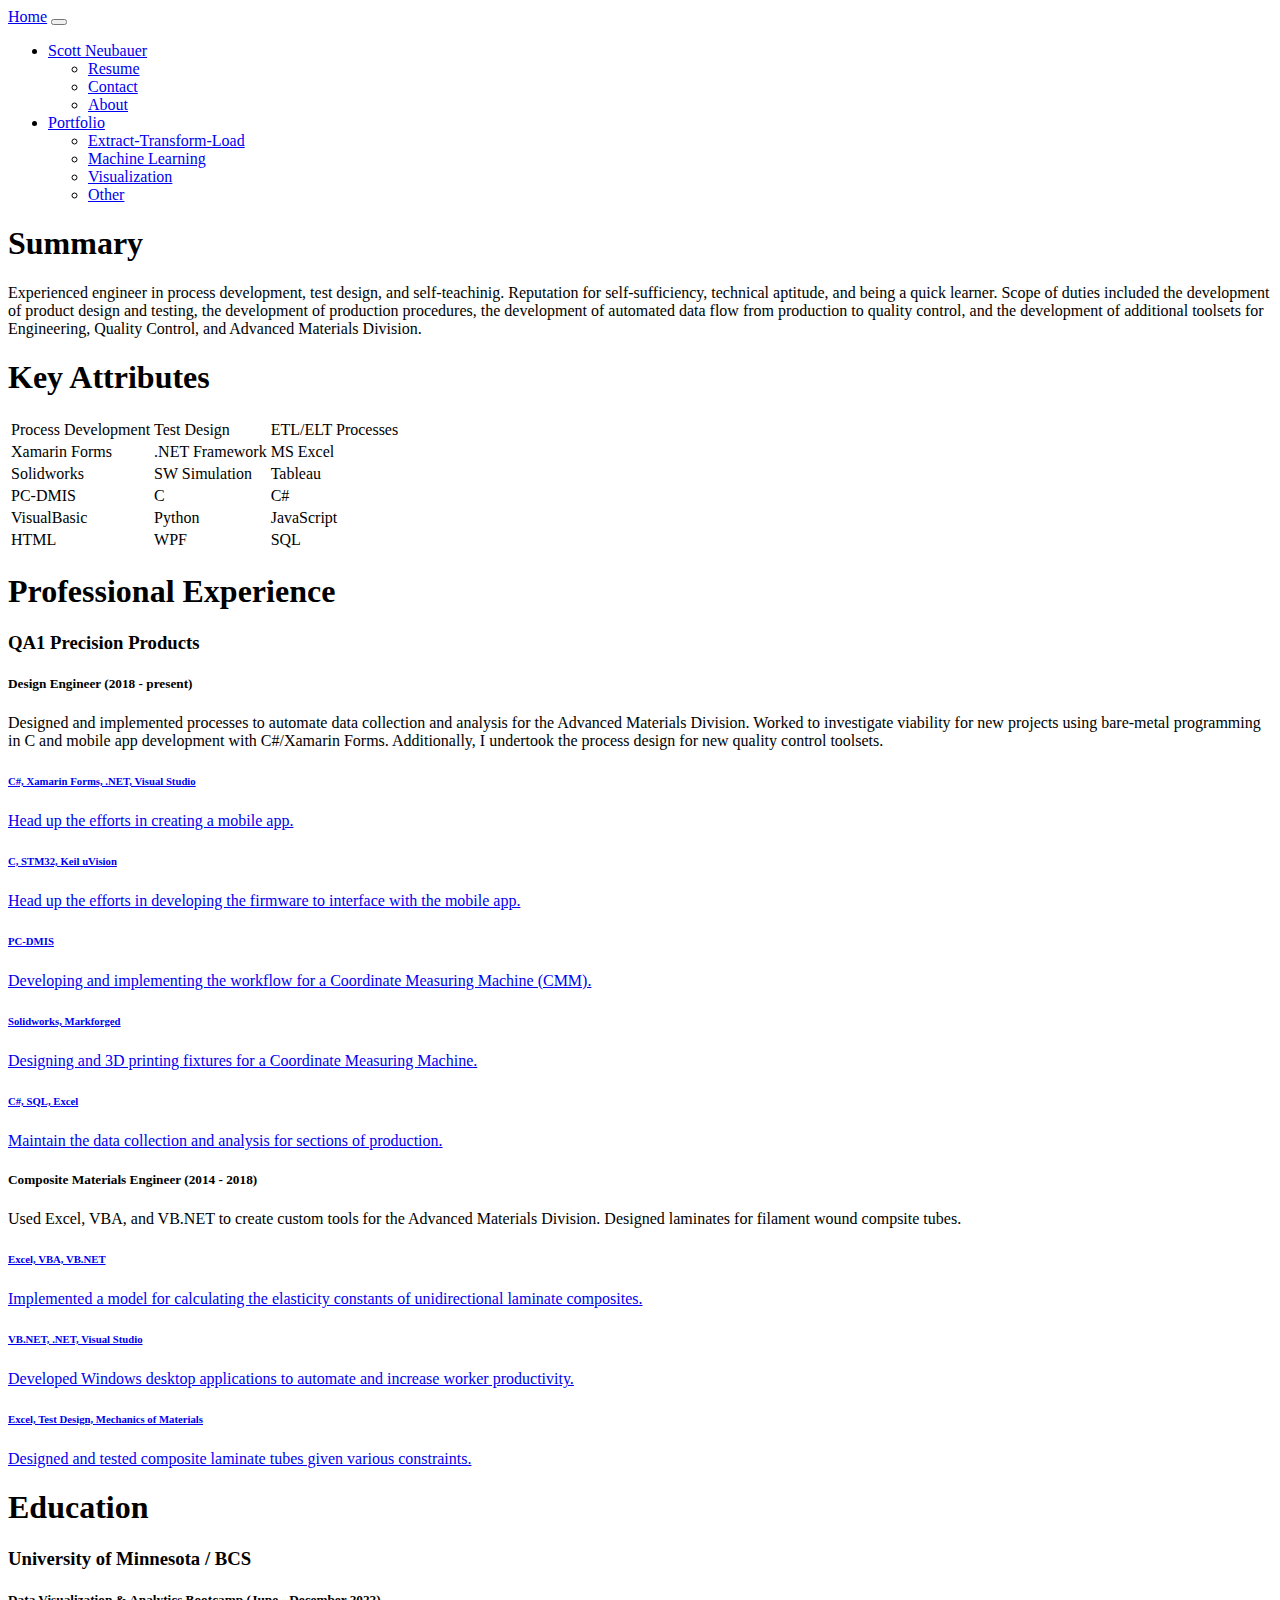
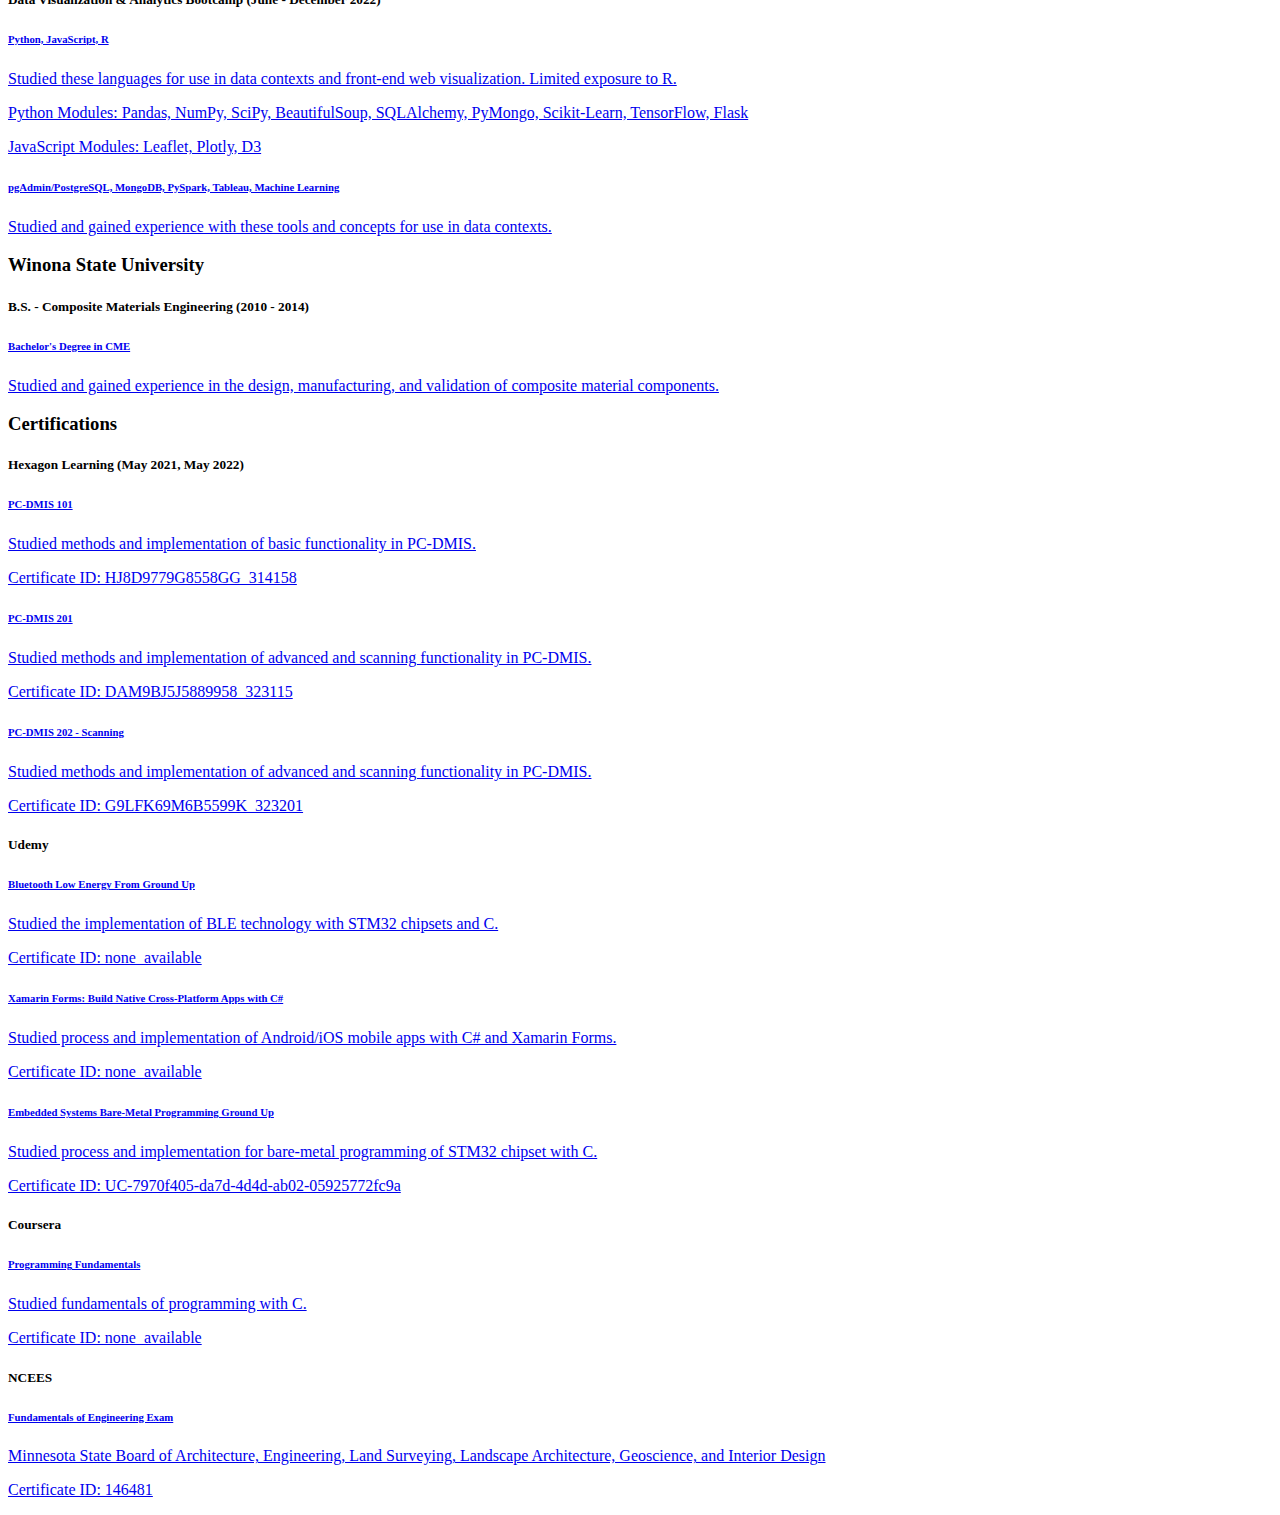
==== commit 3c37b32a: "Added non-relational database" ====
--- a/index.html
+++ b/index.html
@@ -192,7 +192,7 @@
                     </a>
                     <a href="#" class="list-group-item list-group-item-action bg-dark" aria-current="true">
                         <div class="d-flex w-100 justify-content-between text-light">
-                            <h6 class="mb-1 text-light">pgAdmin/PostgreSQL, PySpark, Tableau, Machine Learning</h6>
+                            <h6 class="mb-1 text-light">pgAdmin/PostgreSQL, MongoDB, PySpark, Tableau, Machine Learning</h6>
                         </div>
                         <p class="mb-1 text-light">Studied and gained experience with these tools and concepts for use in data contexts.</p>
                     </a>
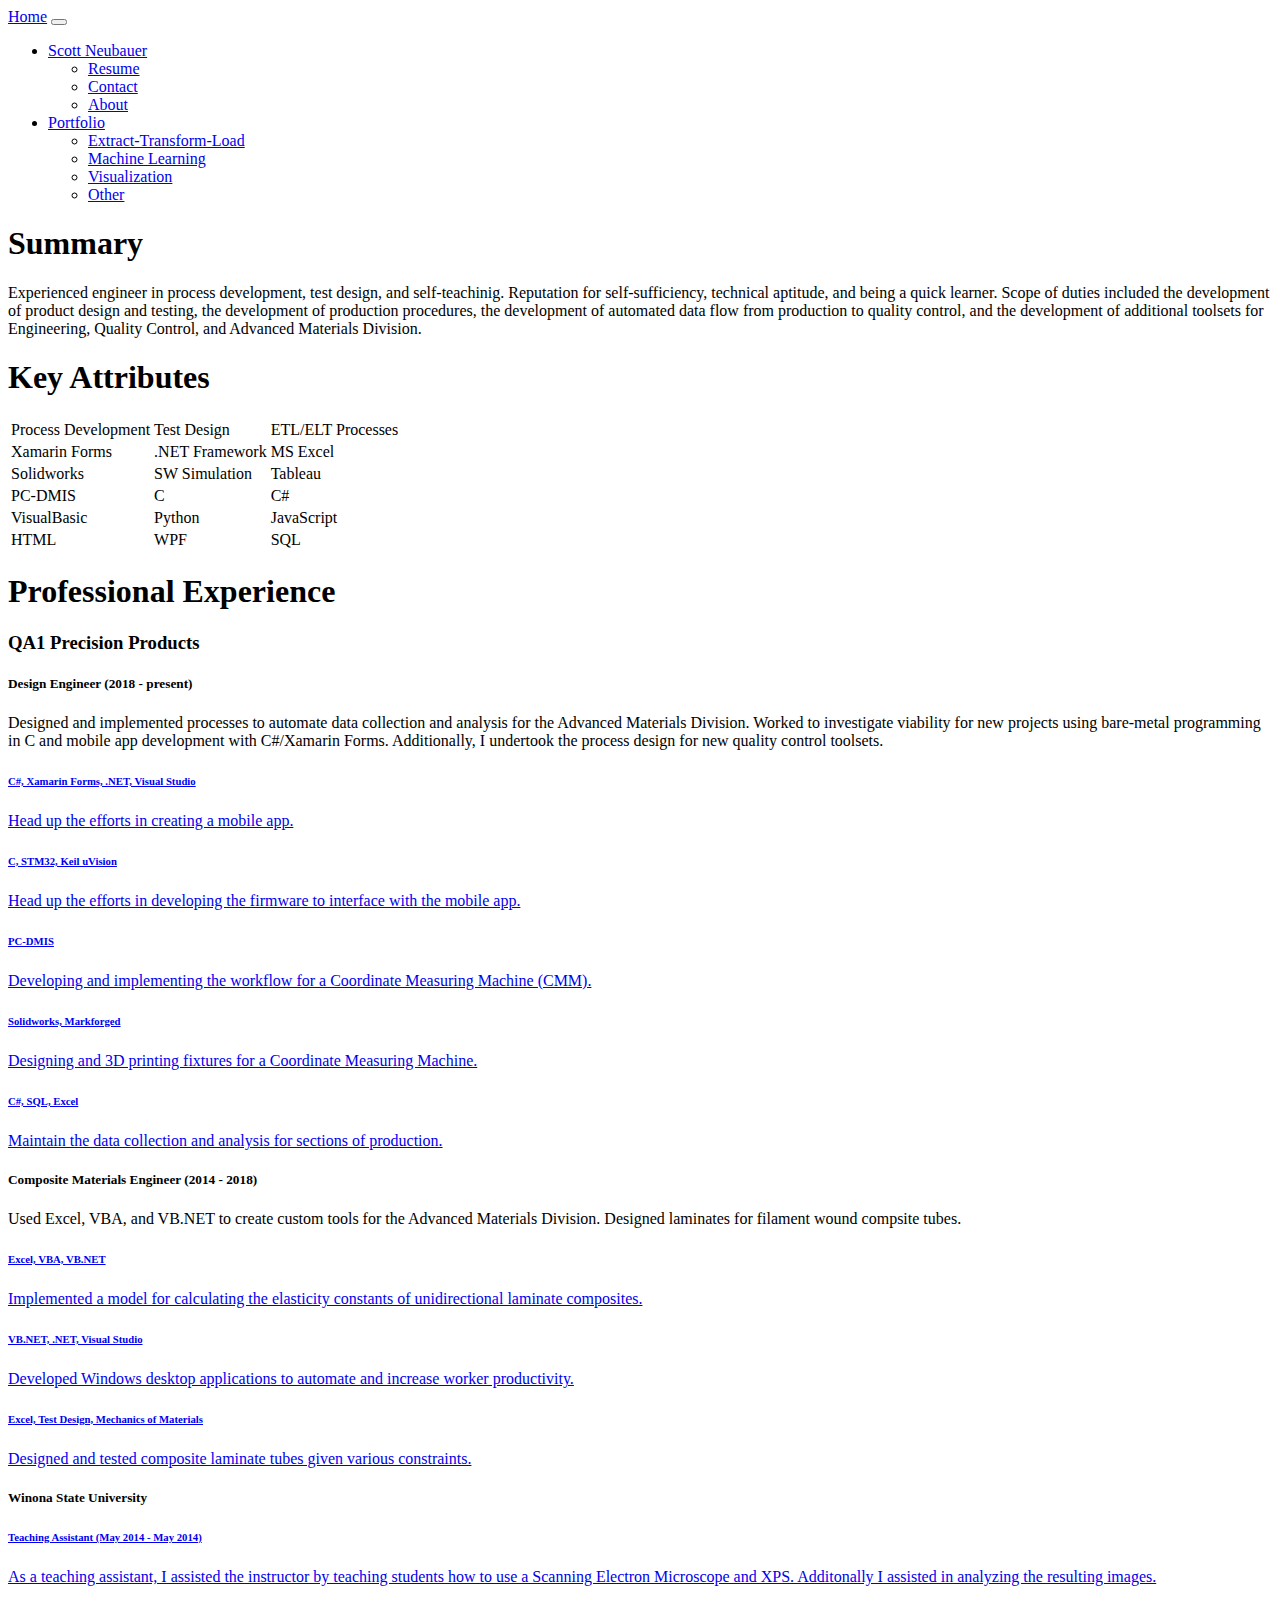
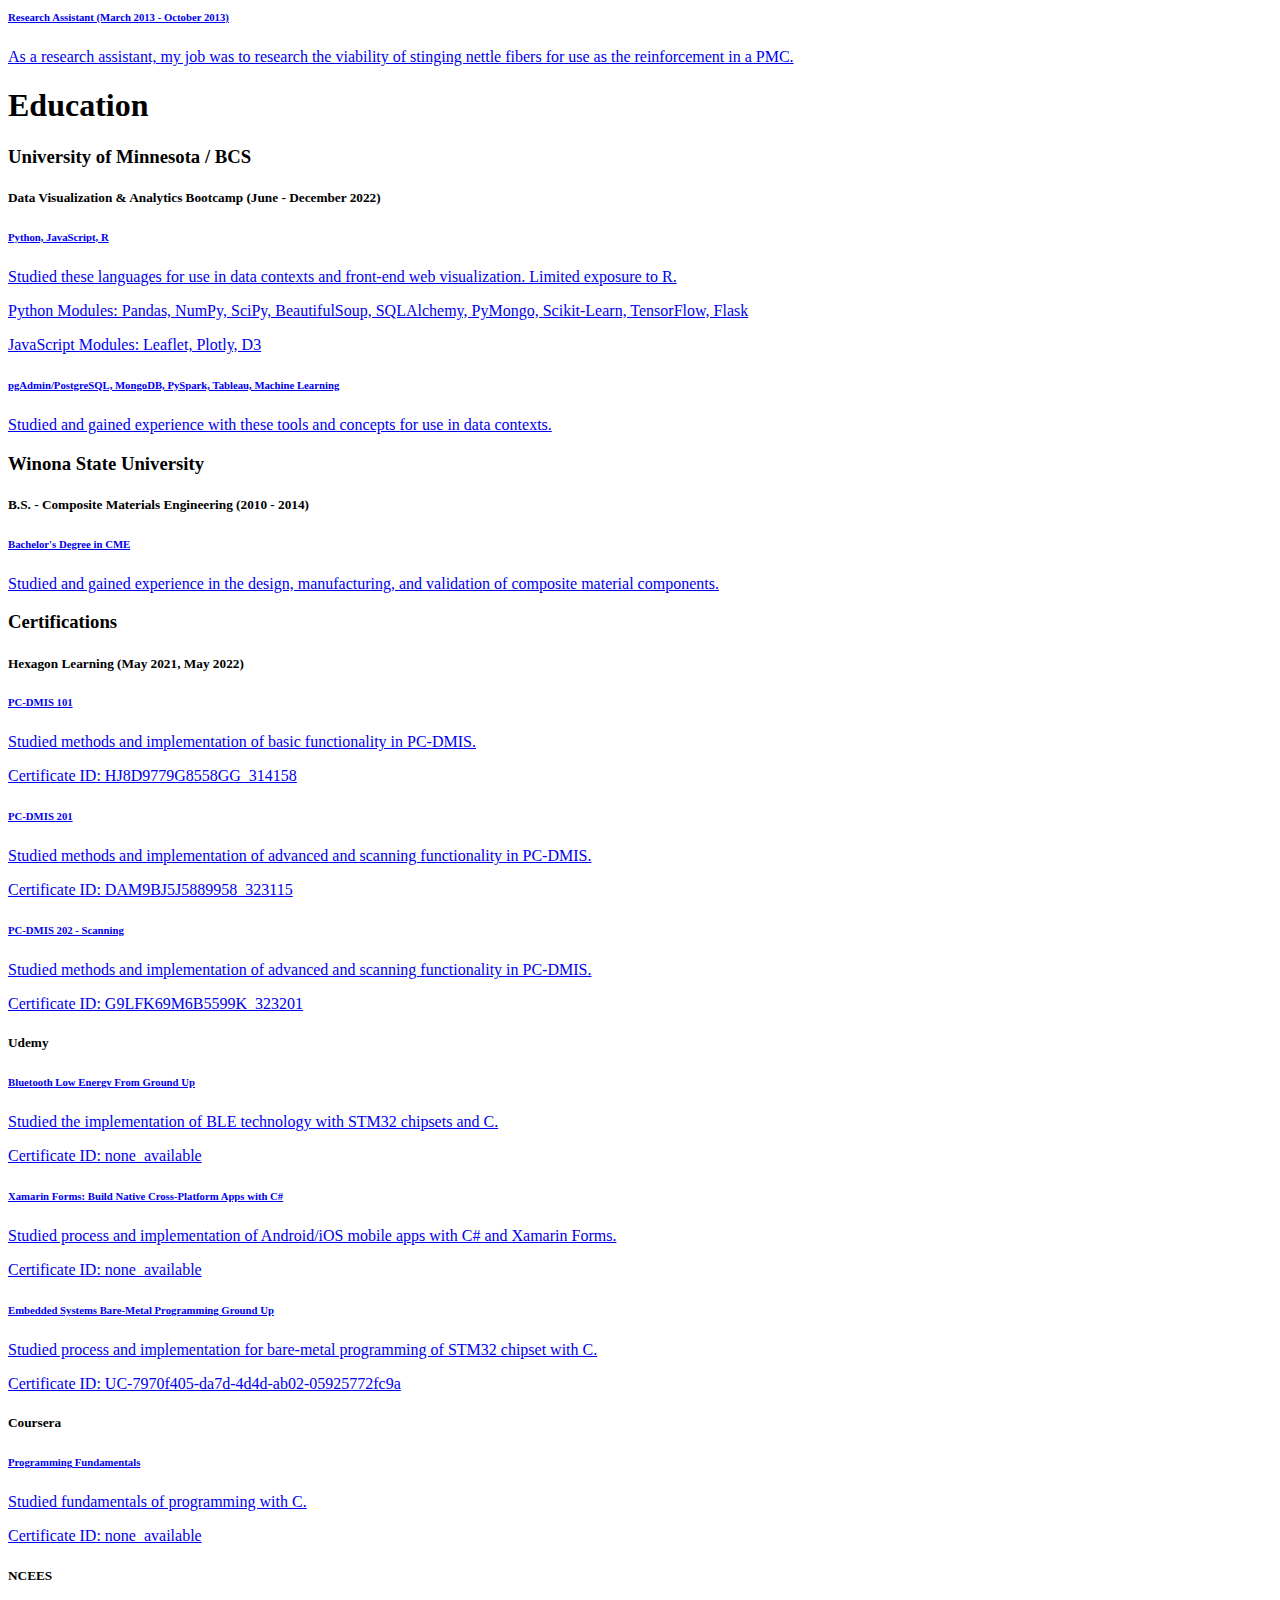
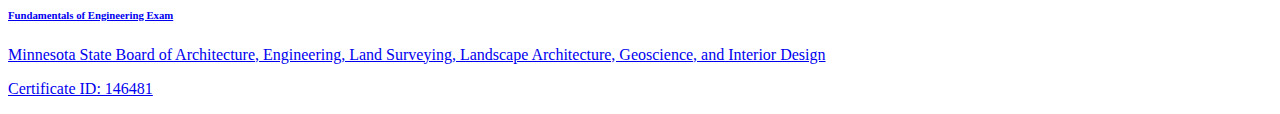
==== commit 4e05d656: "Added work more work history" ====
--- a/index.html
+++ b/index.html
@@ -176,6 +176,21 @@
                         <p class="mb-1 text-light">Designed and tested composite laminate tubes given various constraints.</p>
                     </a>
                 </div>
+                <h5>Winona State University</h5>
+                <div class="list-group my-3">
+                    <a href="#" class="list-group-item list-group-item-action bg-dark" aria-current="true">
+                        <div class="d-flex w-100 justify-content-between text-light">
+                            <h6 class="mb-1 text-light">Teaching Assistant (May 2014 - May 2014)</h6>
+                        </div>
+                        <p class="mb-1 text-light">As a teaching assistant, I assisted the instructor by teaching students how to use a Scanning Electron Microscope and XPS. Additonally I assisted in analyzing the resulting images.</p>
+                    </a>
+                    <a href="#" class="list-group-item list-group-item-action bg-dark" aria-current="true">
+                        <div class="d-flex w-100 justify-content-between text-light">
+                            <h6 class="mb-1 text-light">Research Assistant (March 2013 - October 2013)</h6>
+                        </div>
+                        <p class="mb-1 text-light">As a research assistant, my job was to research the viability of stinging nettle fibers for use as the reinforcement in a PMC.</p>
+                    </a>
+                </div>
 
                 <h1>Education</h1>
 
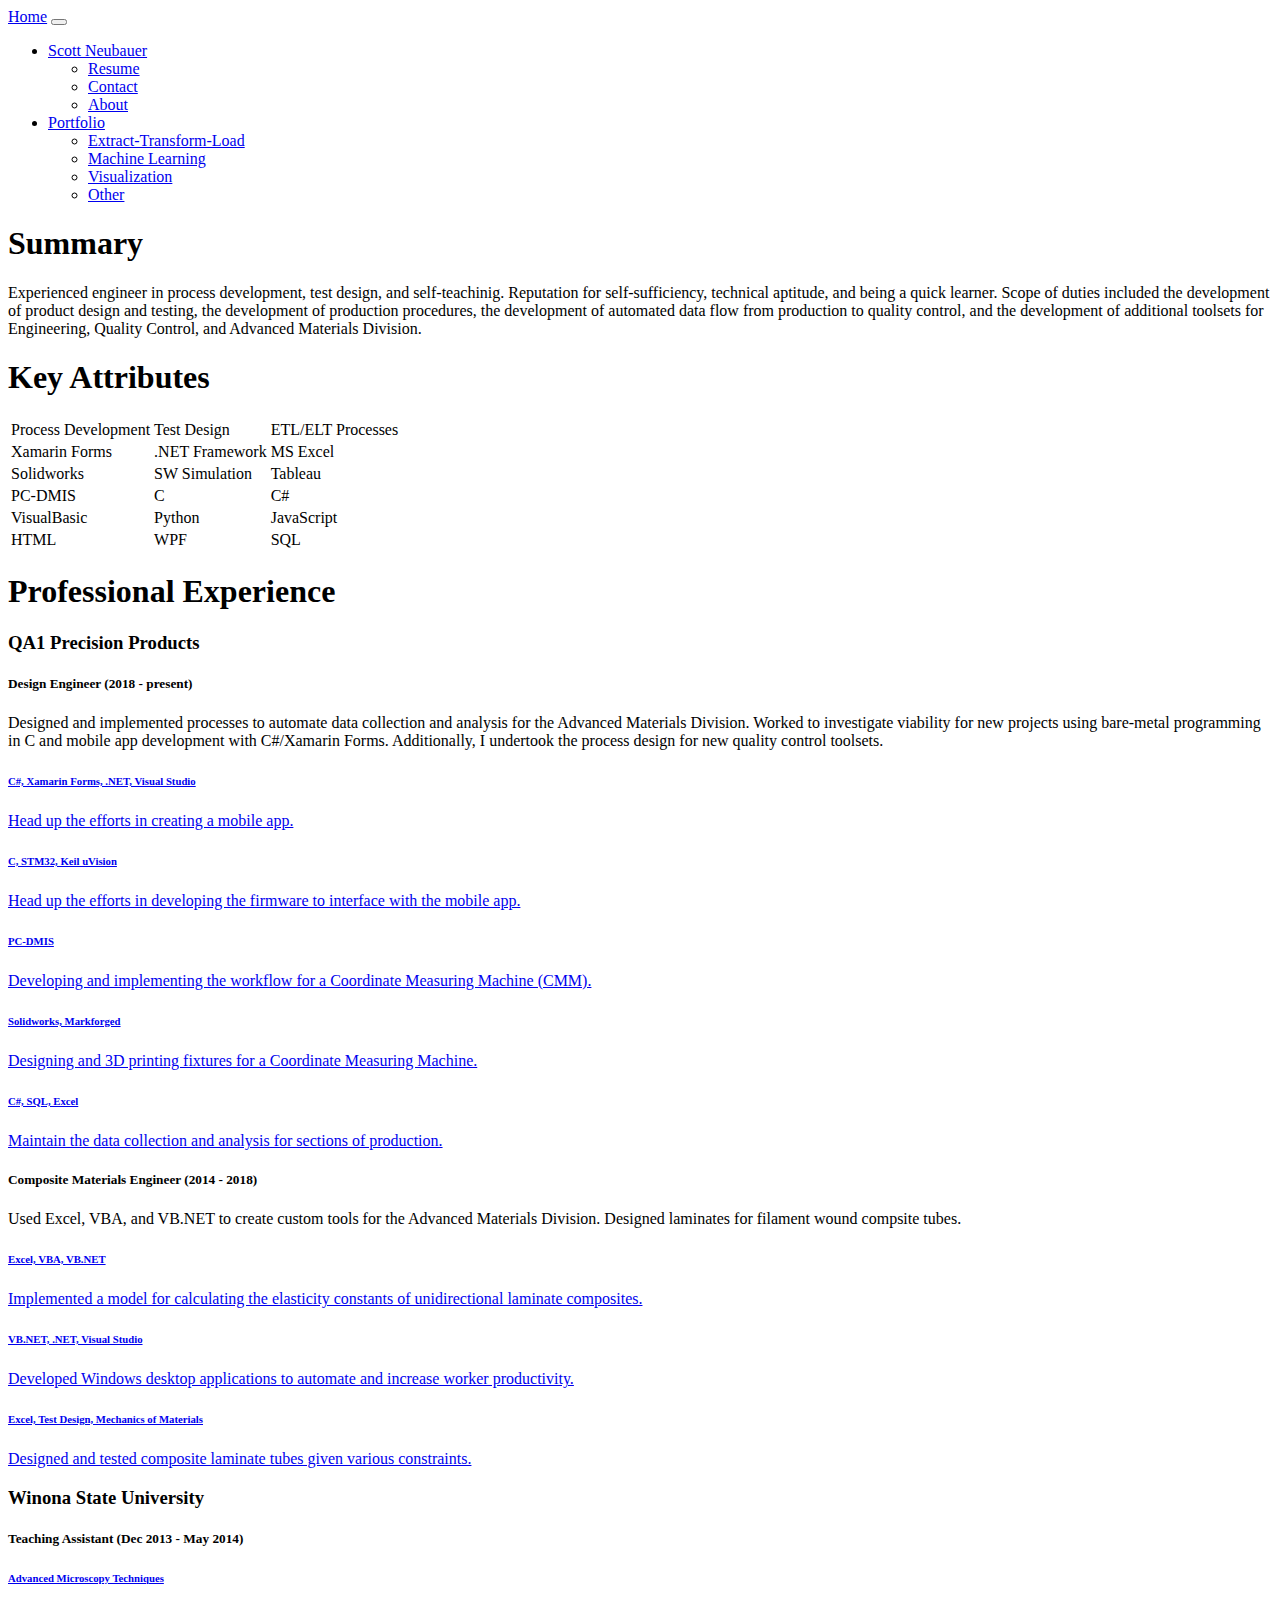
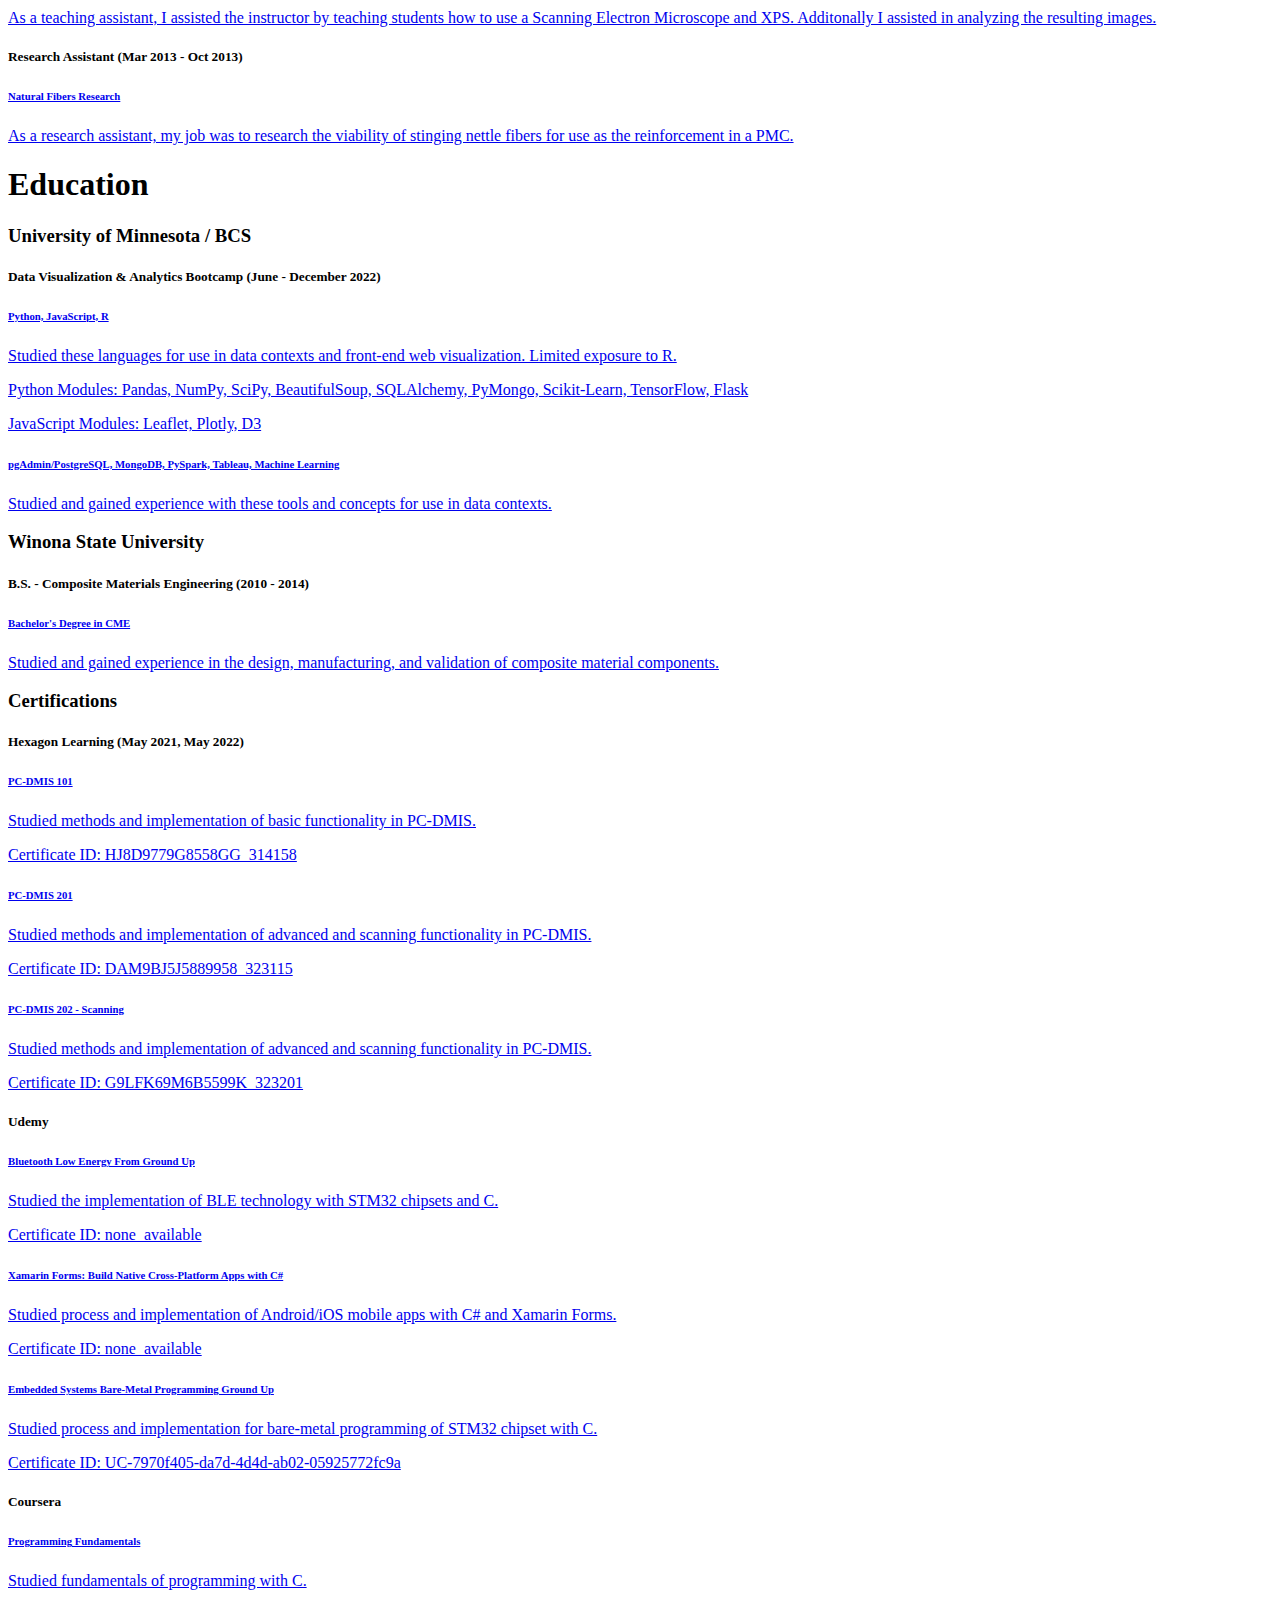
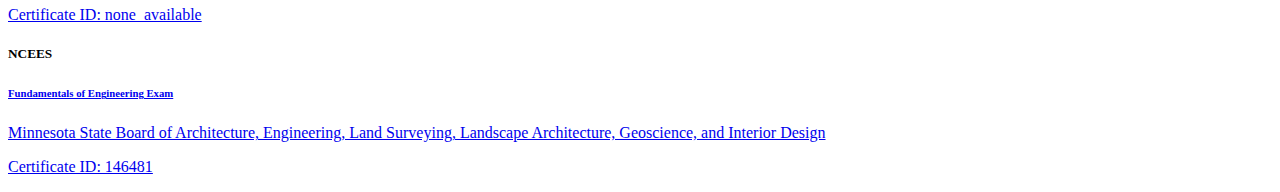
==== commit 1067930d: "adjusted formatting to be consistent" ====
--- a/index.html
+++ b/index.html
@@ -73,9 +73,7 @@
                     Reputation for self-sufficiency, technical aptitude, and being a quick learner. 
                     Scope of duties included the development of product design and testing, the development of production procedures, the development of automated data flow from production to quality control, and the development of additional toolsets for Engineering, Quality Control, and Advanced Materials Division.
                 </p>
-
                 <h1>Key Attributes</h1>
-
                 <table class="table table-borderless bg-dark rounded">
                     <tbody>
                         <tr>
@@ -110,9 +108,7 @@
                         </tr>
                     </tbody>
                 </table>
-                
                 <h1>Professional Experience</h1>
-
                 <h3>QA1 Precision Products</h3>
                 <h5>Design Engineer (2018 - present)</h5>
                 <p class="fst-normal">
@@ -176,24 +172,26 @@
                         <p class="mb-1 text-light">Designed and tested composite laminate tubes given various constraints.</p>
                     </a>
                 </div>
-                <h5>Winona State University</h5>
-                <div class="list-group my-3">
-                    <a href="#" class="list-group-item list-group-item-action bg-dark" aria-current="true">
-                        <div class="d-flex w-100 justify-content-between text-light">
-                            <h6 class="mb-1 text-light">Teaching Assistant (May 2014 - May 2014)</h6>
+                <h3>Winona State University</h3>
+                <h5>Teaching Assistant (Dec 2013 - May 2014)</h5>
+                <div class="list-group my-3">
+                    <a href="#" class="list-group-item list-group-item-action bg-dark" aria-current="true">
+                        <div class="d-flex w-100 justify-content-between text-light">
+                            <h6 class="mb-1 text-light">Advanced Microscopy Techniques</h6>
                         </div>
                         <p class="mb-1 text-light">As a teaching assistant, I assisted the instructor by teaching students how to use a Scanning Electron Microscope and XPS. Additonally I assisted in analyzing the resulting images.</p>
                     </a>
-                    <a href="#" class="list-group-item list-group-item-action bg-dark" aria-current="true">
-                        <div class="d-flex w-100 justify-content-between text-light">
-                            <h6 class="mb-1 text-light">Research Assistant (March 2013 - October 2013)</h6>
+                </div>
+                <h5>Research Assistant (Mar 2013 - Oct 2013)</h5>
+                <div class="list-group my-3">
+                    <a href="#" class="list-group-item list-group-item-action bg-dark" aria-current="true">
+                        <div class="d-flex w-100 justify-content-between text-light">
+                            <h6 class="mb-1 text-light">Natural Fibers Research</h6>
                         </div>
                         <p class="mb-1 text-light">As a research assistant, my job was to research the viability of stinging nettle fibers for use as the reinforcement in a PMC.</p>
                     </a>
                 </div>
-
                 <h1>Education</h1>
-
                 <h3>University of Minnesota / BCS</h3>
                 <h5>Data Visualization & Analytics Bootcamp (June - December 2022)</h5>
                 <div class="list-group my-3">
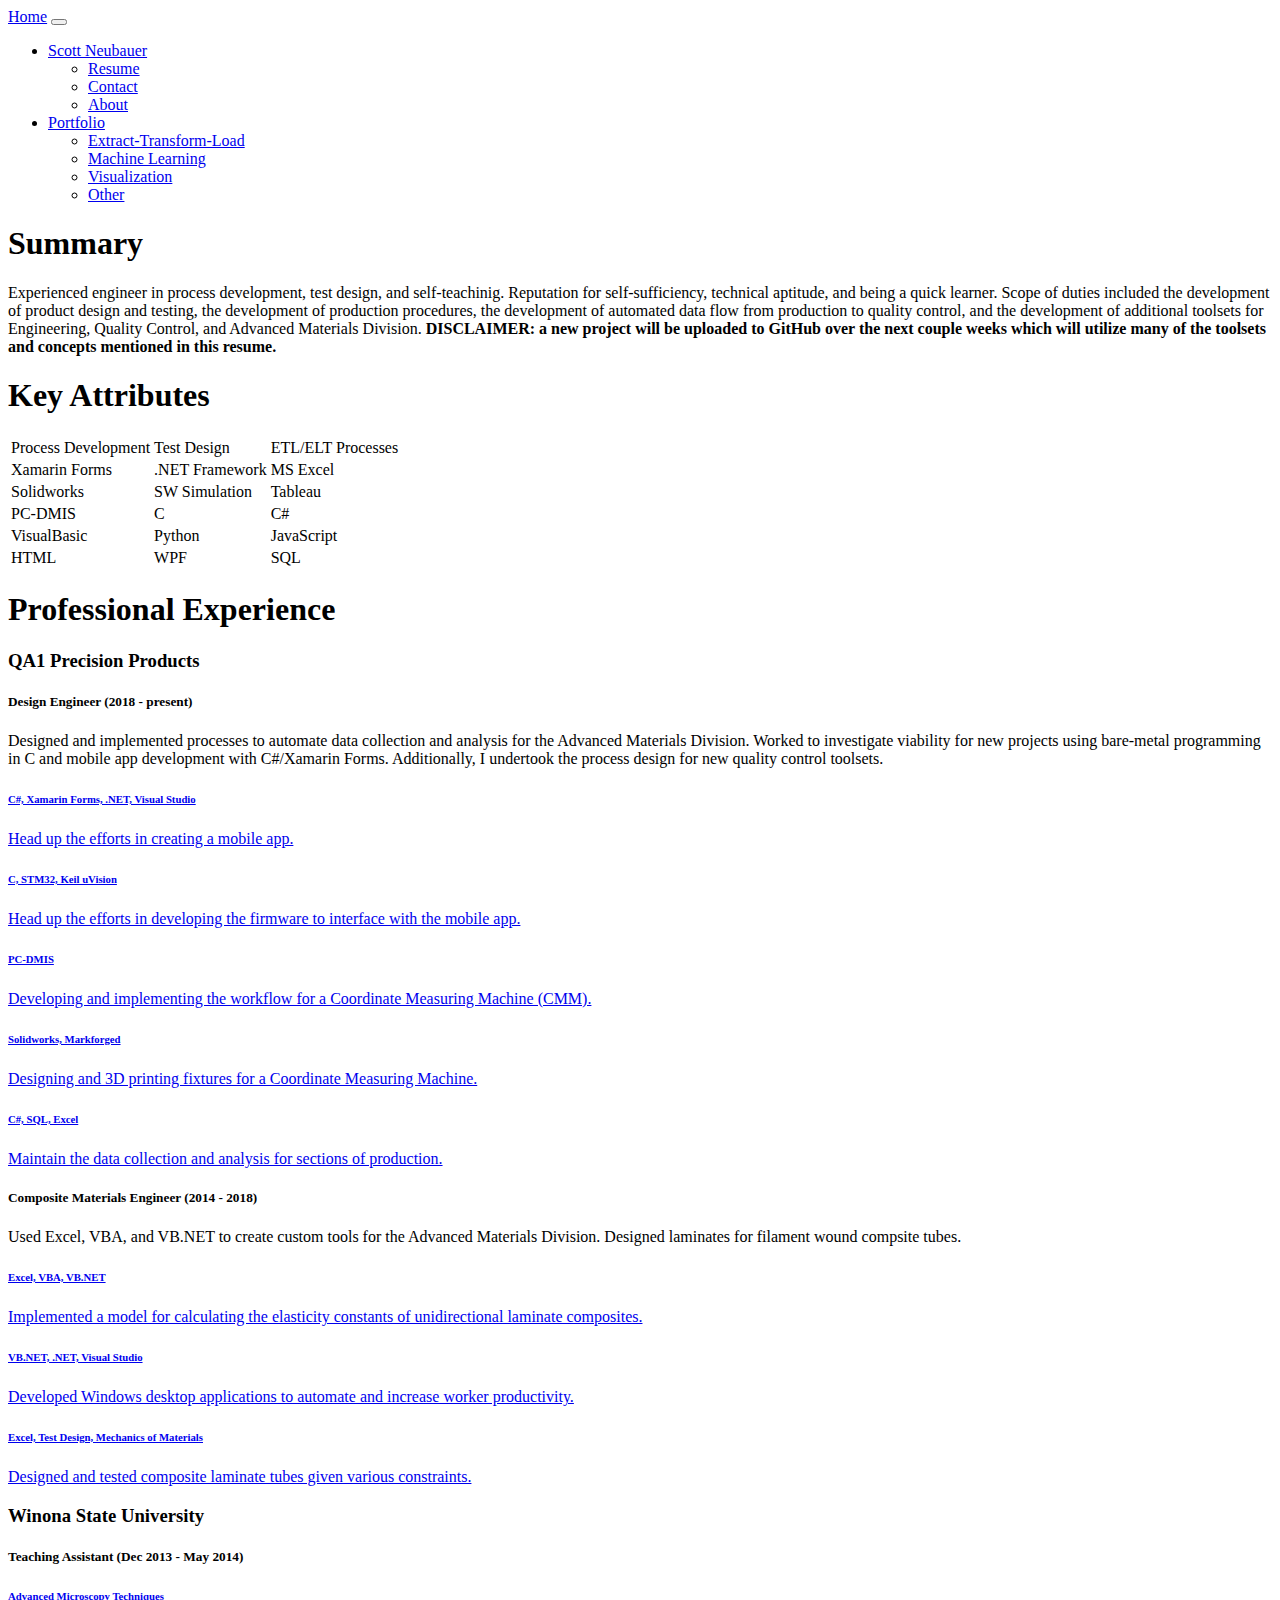
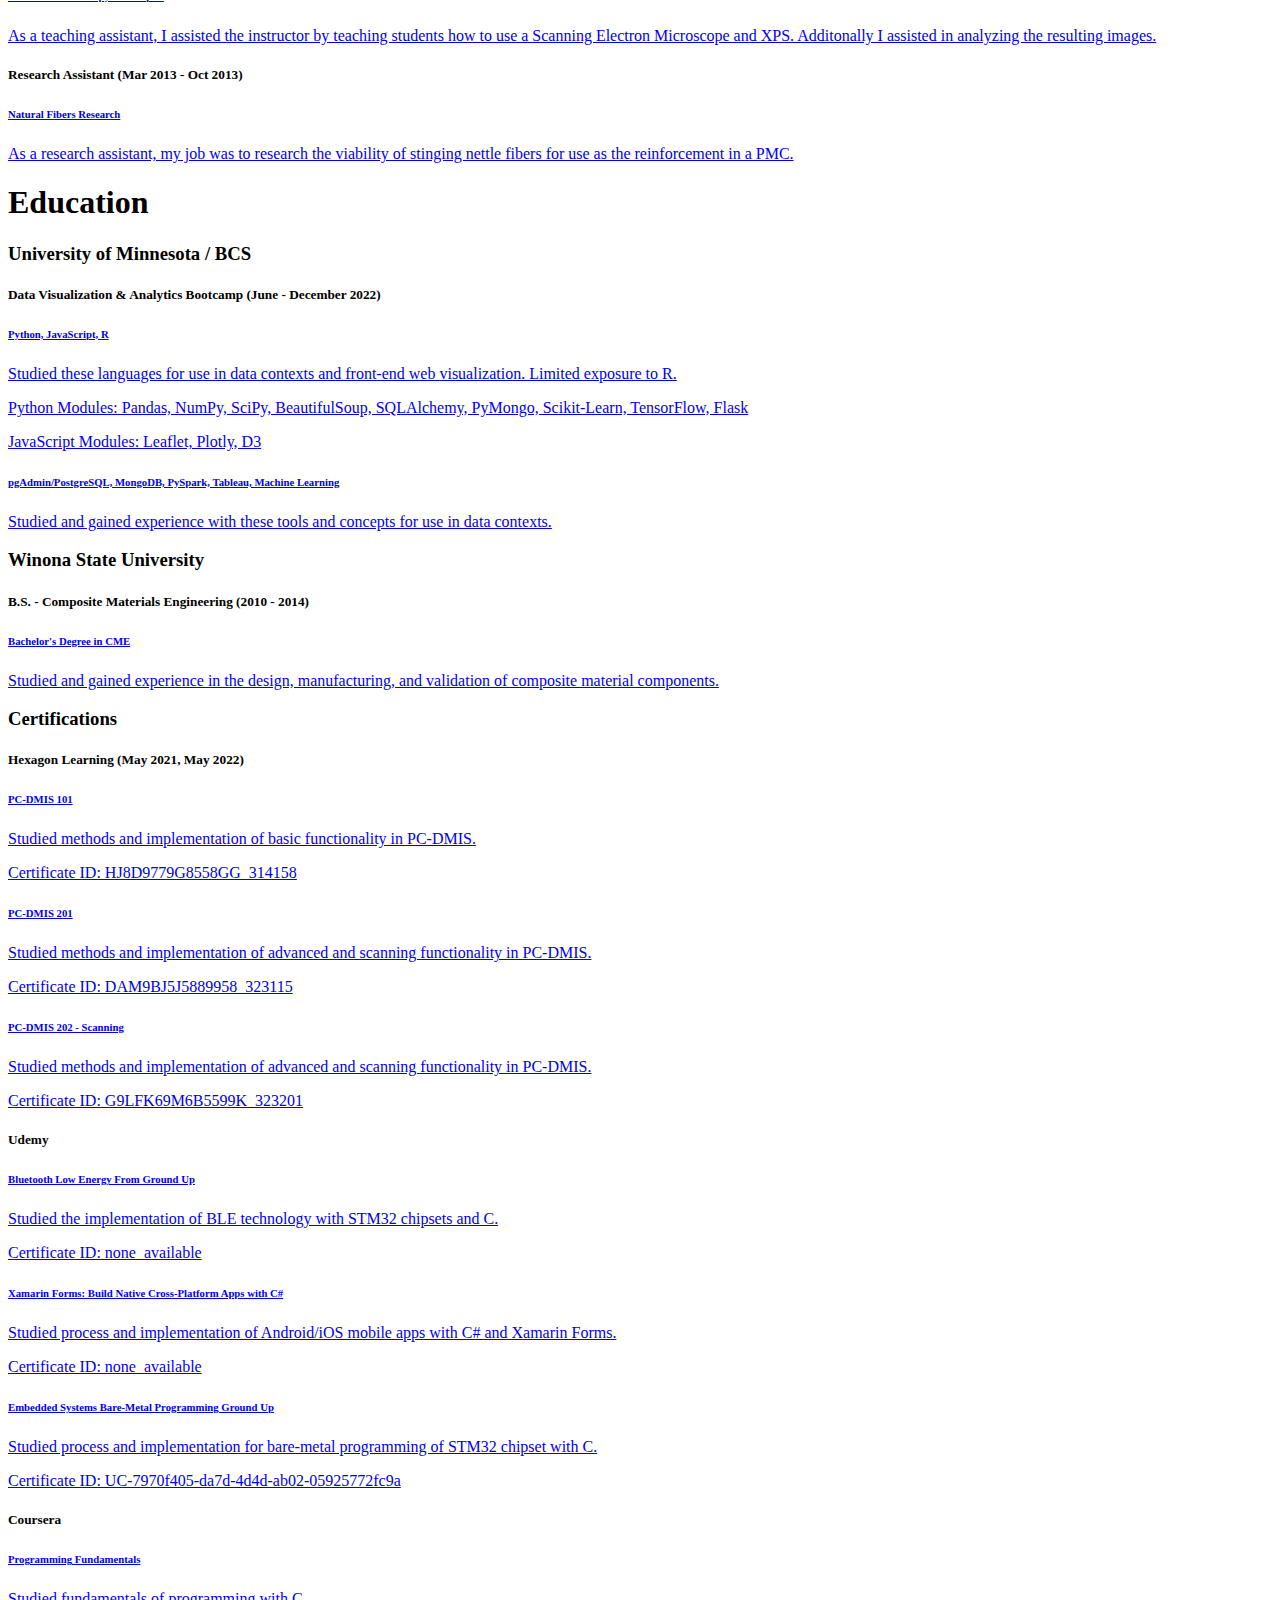
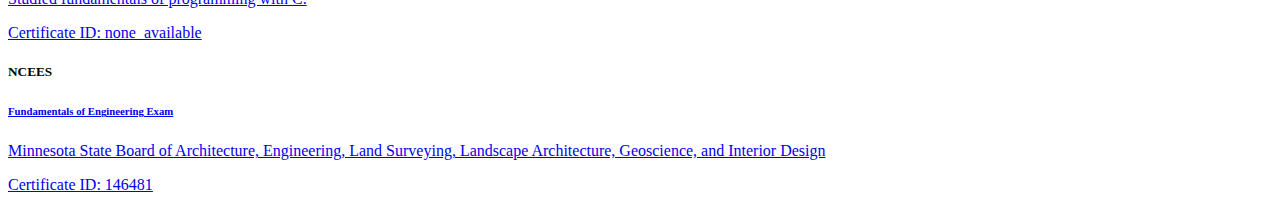
==== commit 9a09271d: "Added project4 disclaimer" ====
--- a/index.html
+++ b/index.html
@@ -72,6 +72,7 @@
                     Experienced engineer in process development, test design, and self-teachinig. 
                     Reputation for self-sufficiency, technical aptitude, and being a quick learner. 
                     Scope of duties included the development of product design and testing, the development of production procedures, the development of automated data flow from production to quality control, and the development of additional toolsets for Engineering, Quality Control, and Advanced Materials Division.
+                    <strong>DISCLAIMER: a new project will be uploaded to GitHub over the next couple weeks which will utilize many of the toolsets and concepts mentioned in this resume.</strong>
                 </p>
                 <h1>Key Attributes</h1>
                 <table class="table table-borderless bg-dark rounded">
